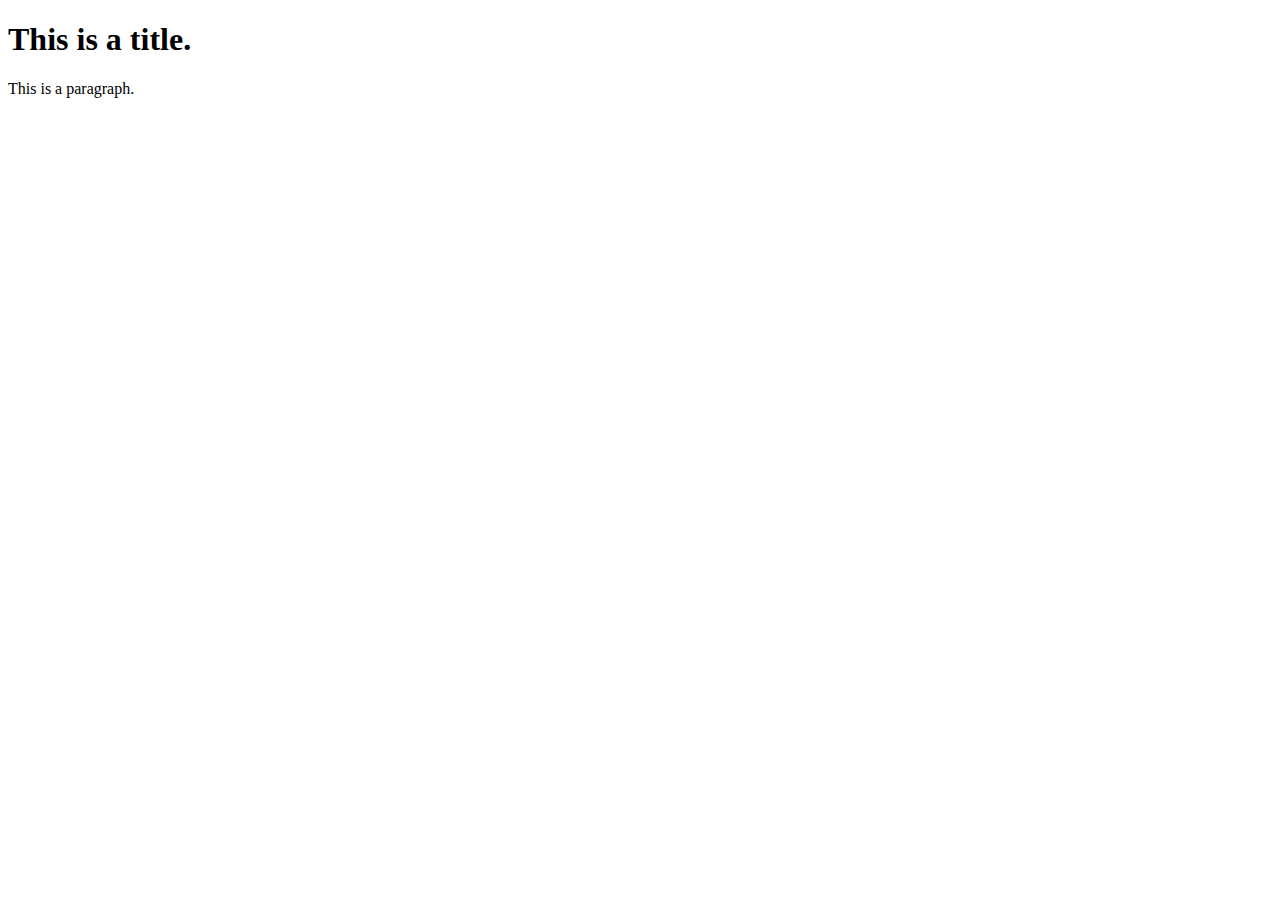
==== index.html @ 6714159c "First draft" ====
<!DOCTYPE html>
<html>
    <head>
        <title>Trying Github</title>
    </head>
    <body>
      <h1> 
      This is a title.
      </h1>

      <p>
      This is a paragraph.
      </p>
    </body>
<html>
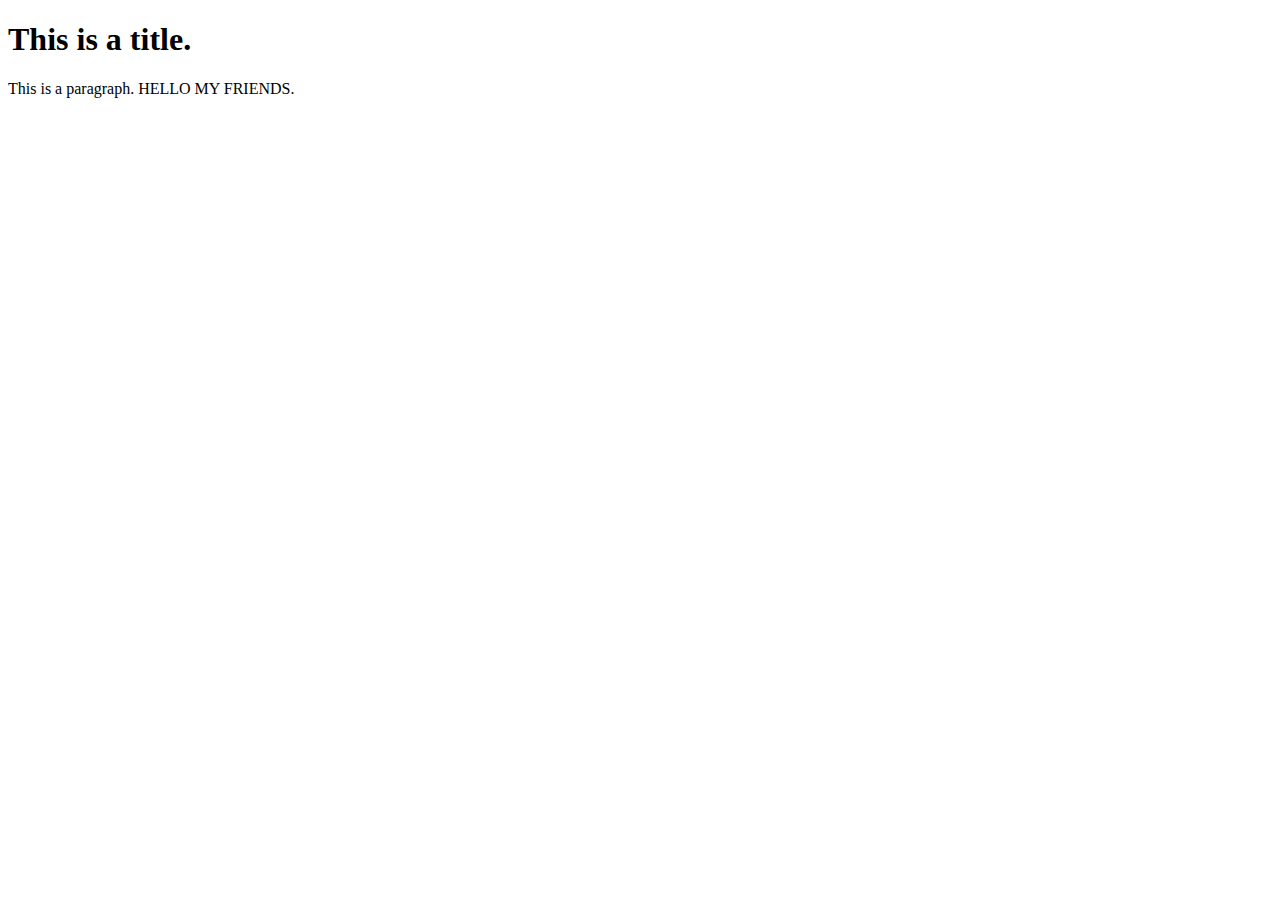
==== commit a5e8c0bf: "Update index.html" ====
--- a/index.html
+++ b/index.html
@@ -4,12 +4,15 @@
         <title>Trying Github</title>
     </head>
     <body>
-      <h1> 
+      <h1>
       This is a title.
       </h1>
 
       <p>
       This is a paragraph.
+
+      HELLO MY FRIENDS.
+      
       </p>
     </body>
 <html>
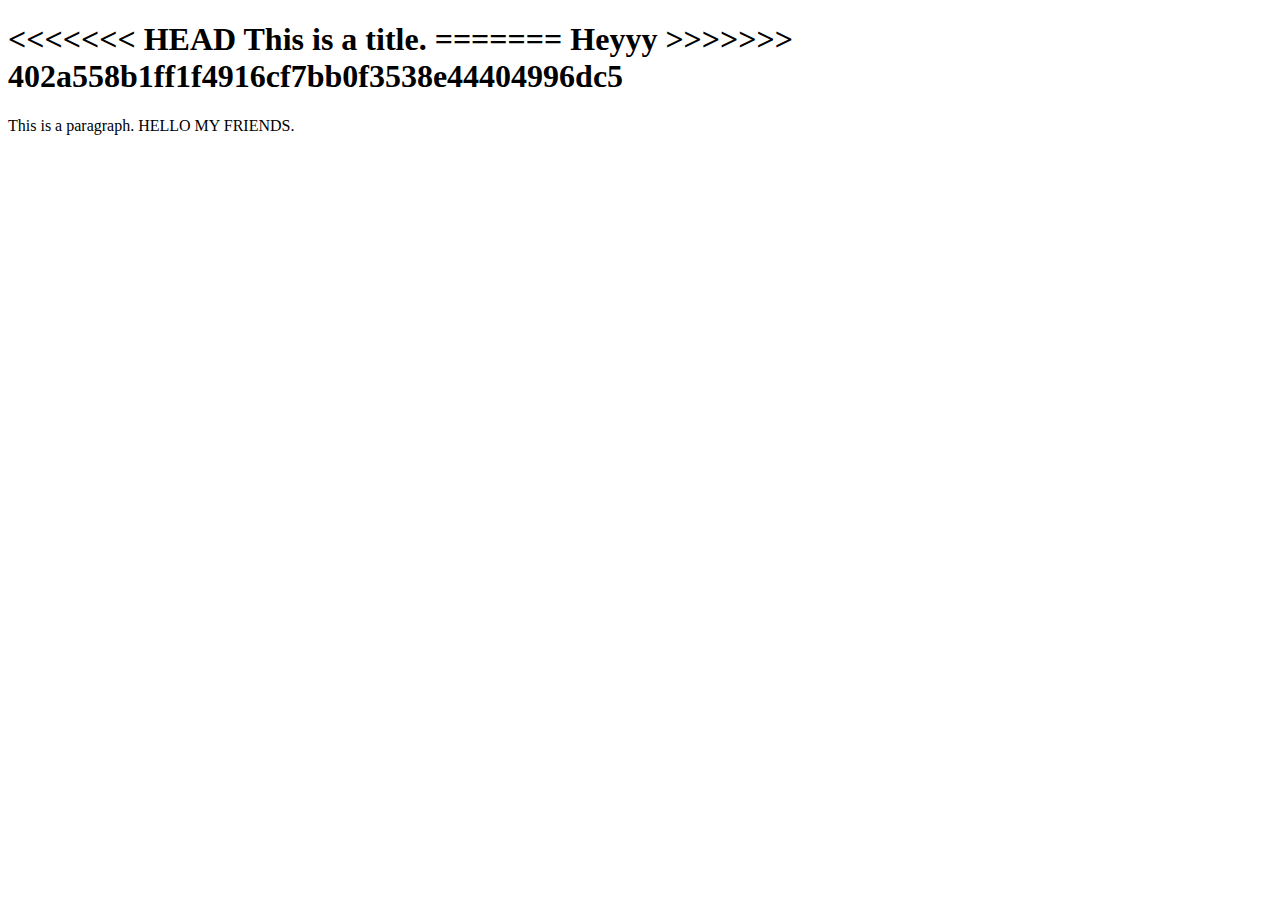
==== commit d1d6425e: "Merge branch 'master' of https://github.com/racheldww/trying-new-things" ====
--- a/index.html
+++ b/index.html
@@ -5,14 +5,17 @@
     </head>
     <body>
       <h1>
+<<<<<<< HEAD
       This is a title.
+=======
+      Heyyy
+>>>>>>> 402a558b1ff1f4916cf7bb0f3538e44404996dc5
       </h1>
 
       <p>
       This is a paragraph.
 
       HELLO MY FRIENDS.
-      
       </p>
     </body>
 <html>
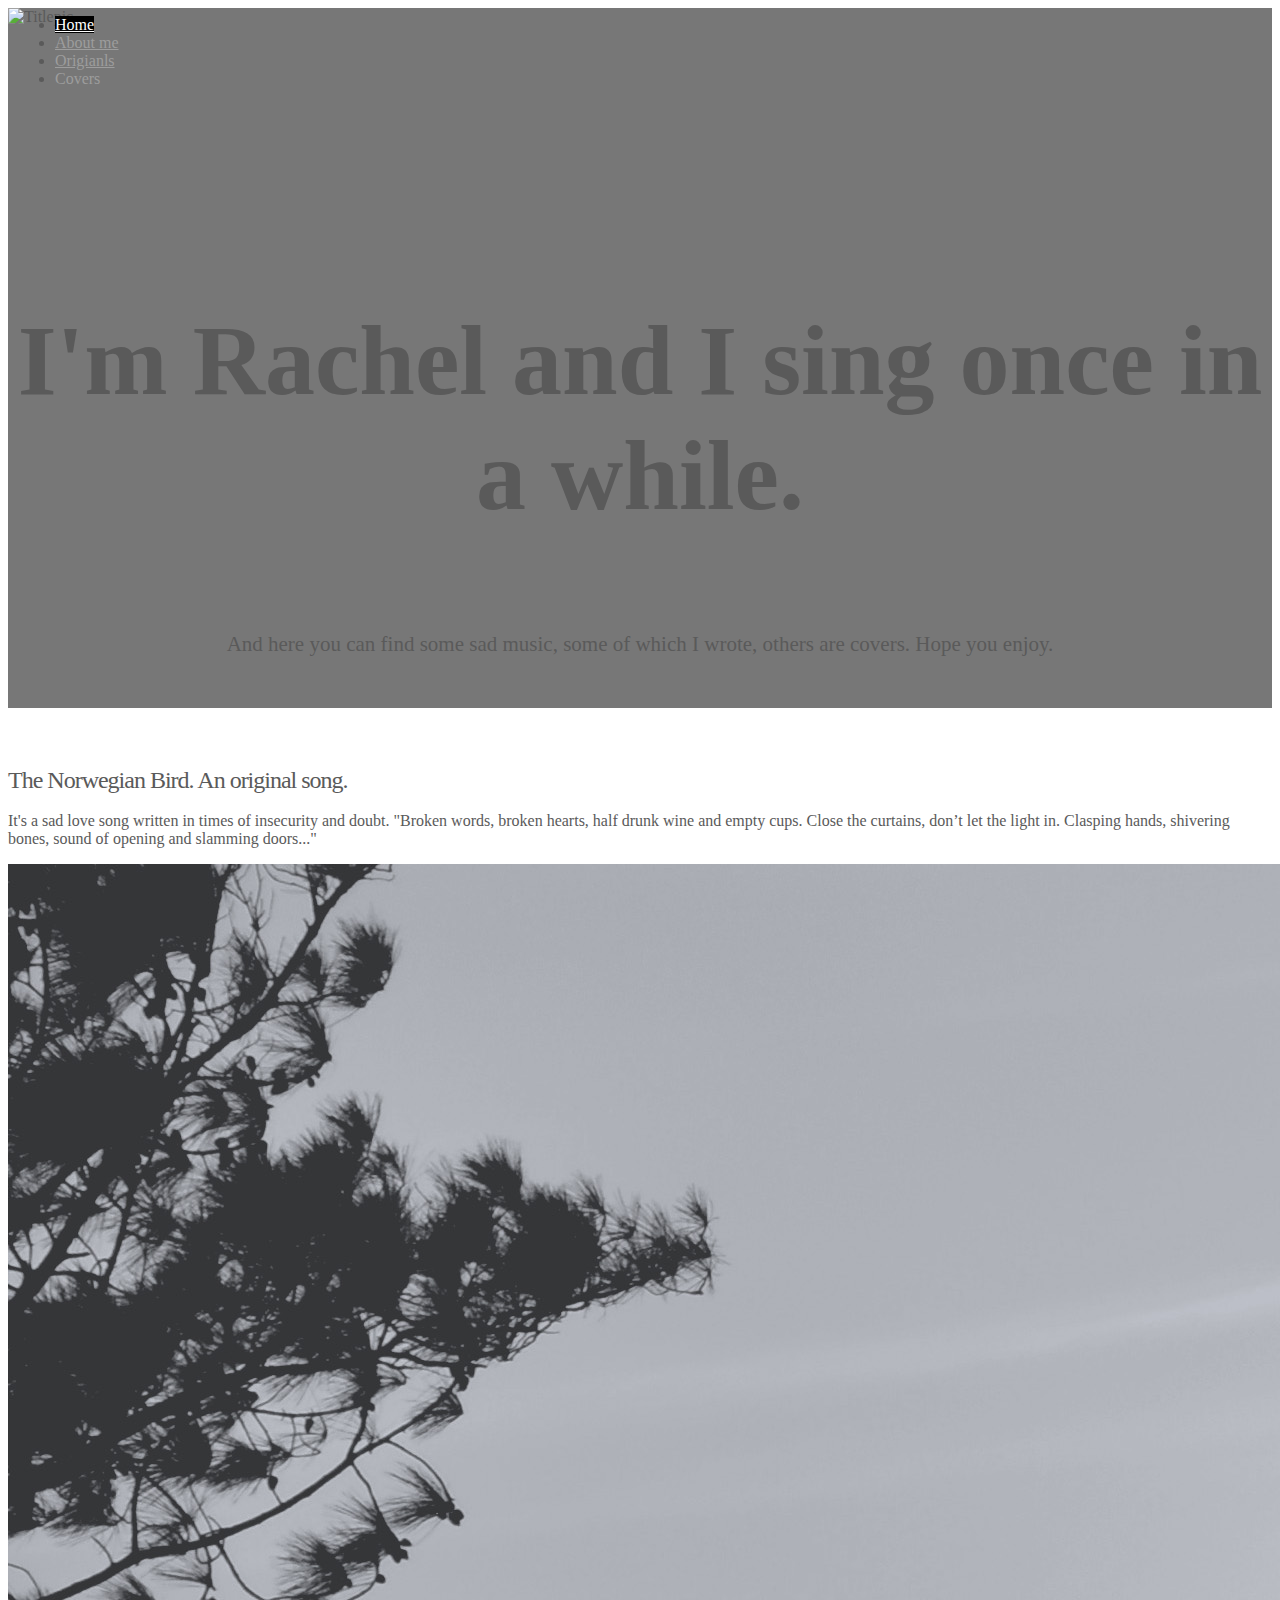
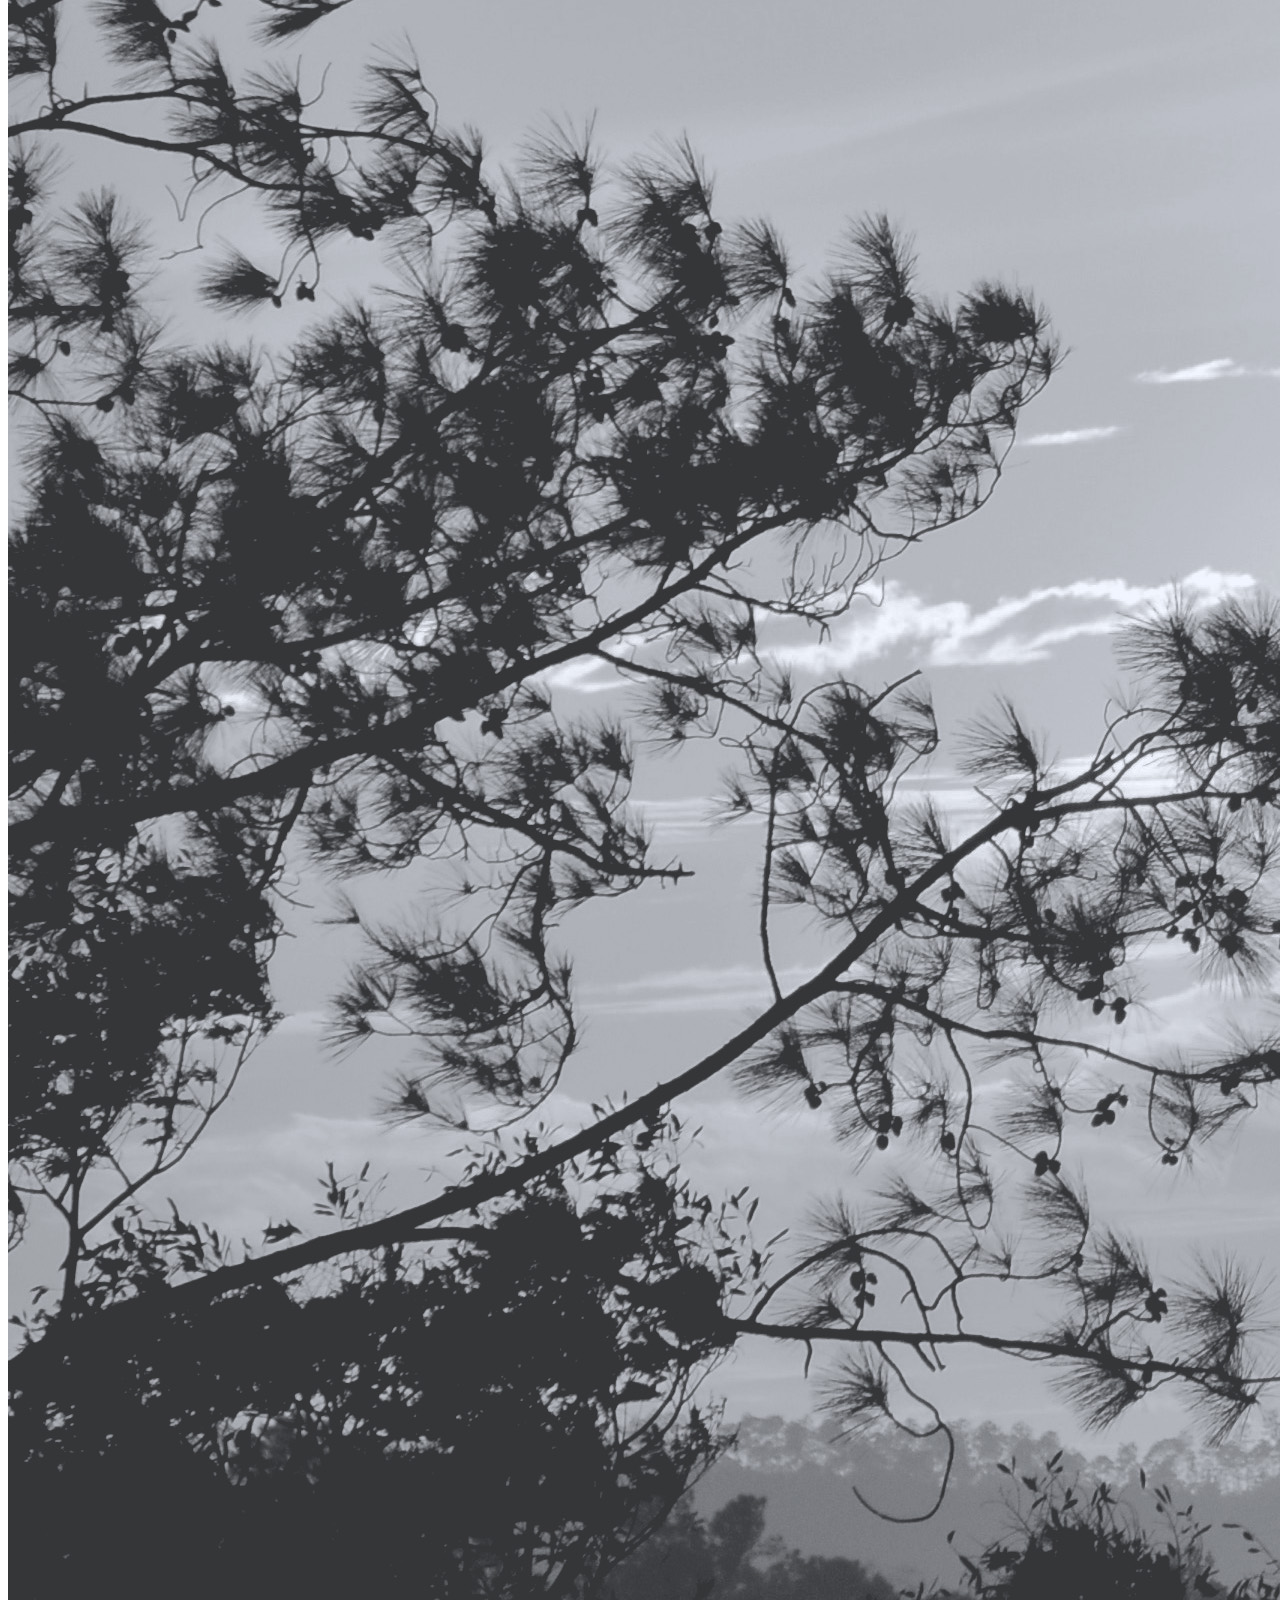
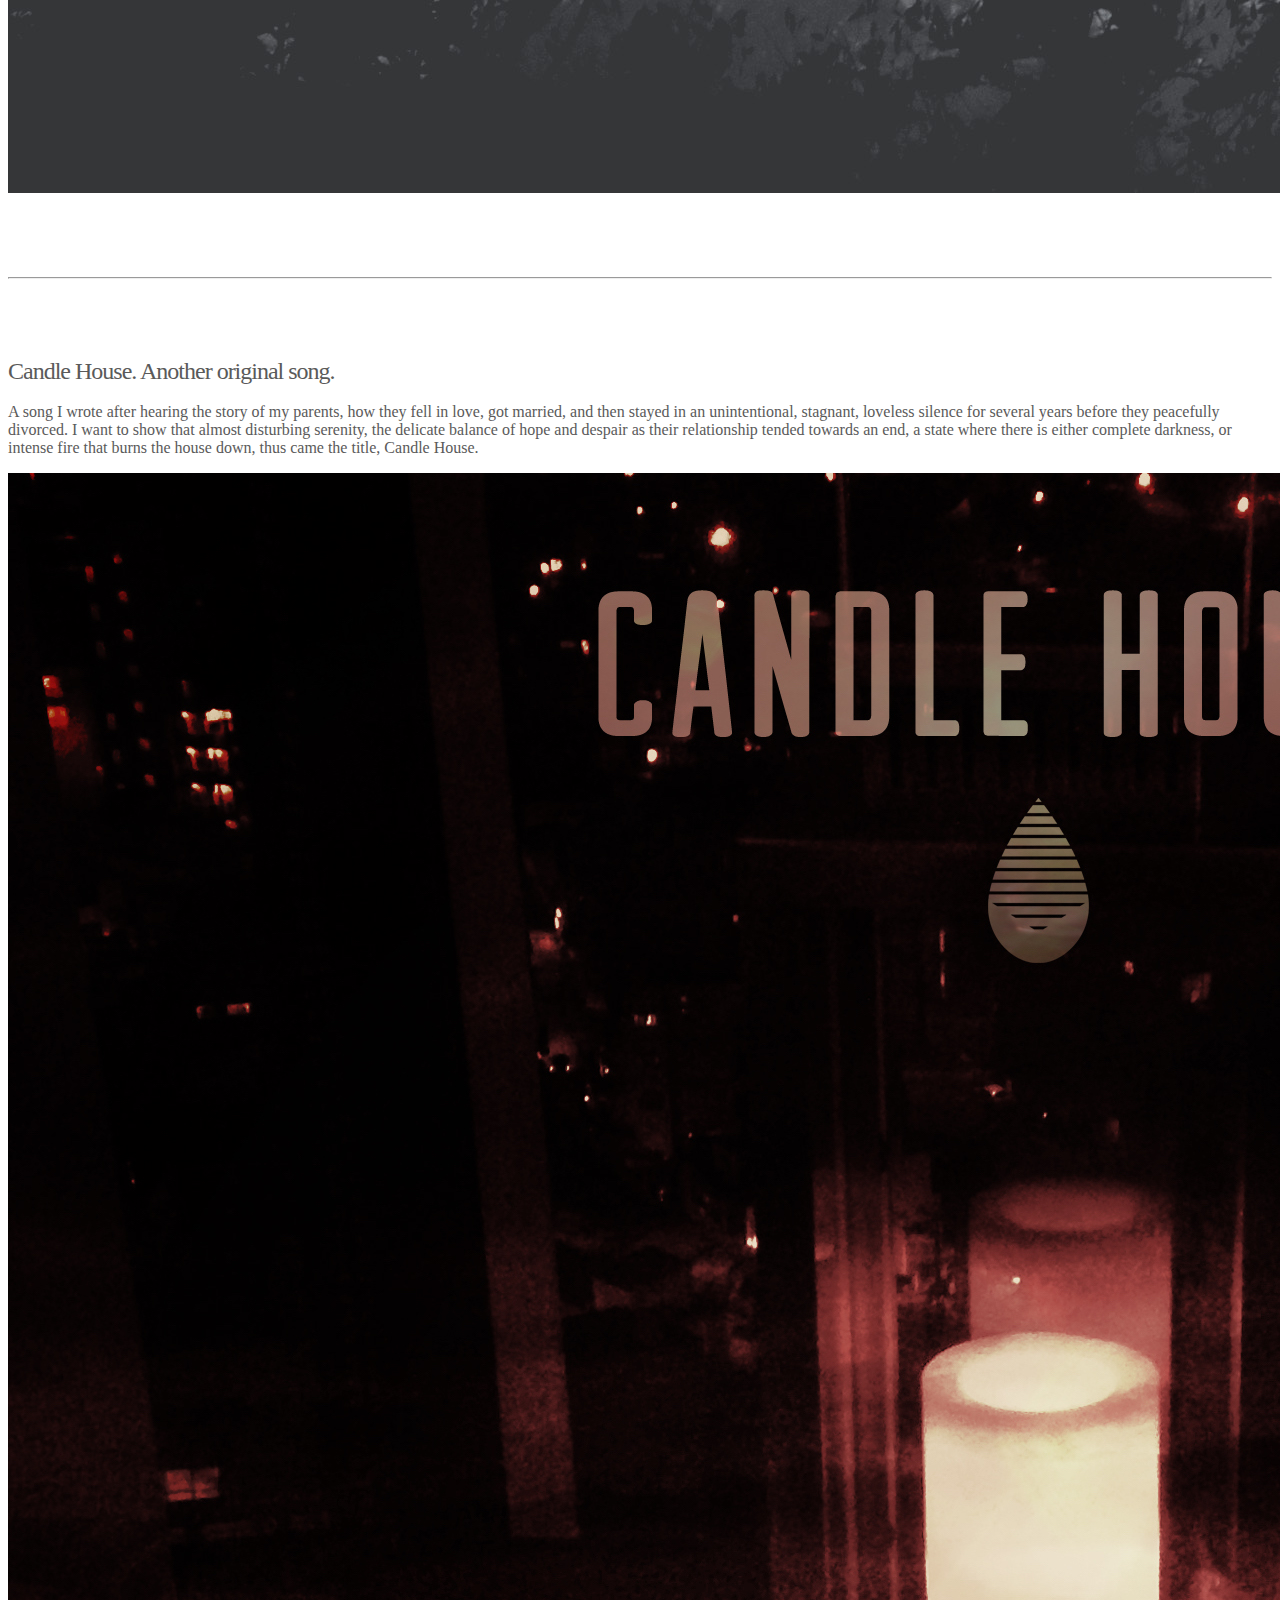
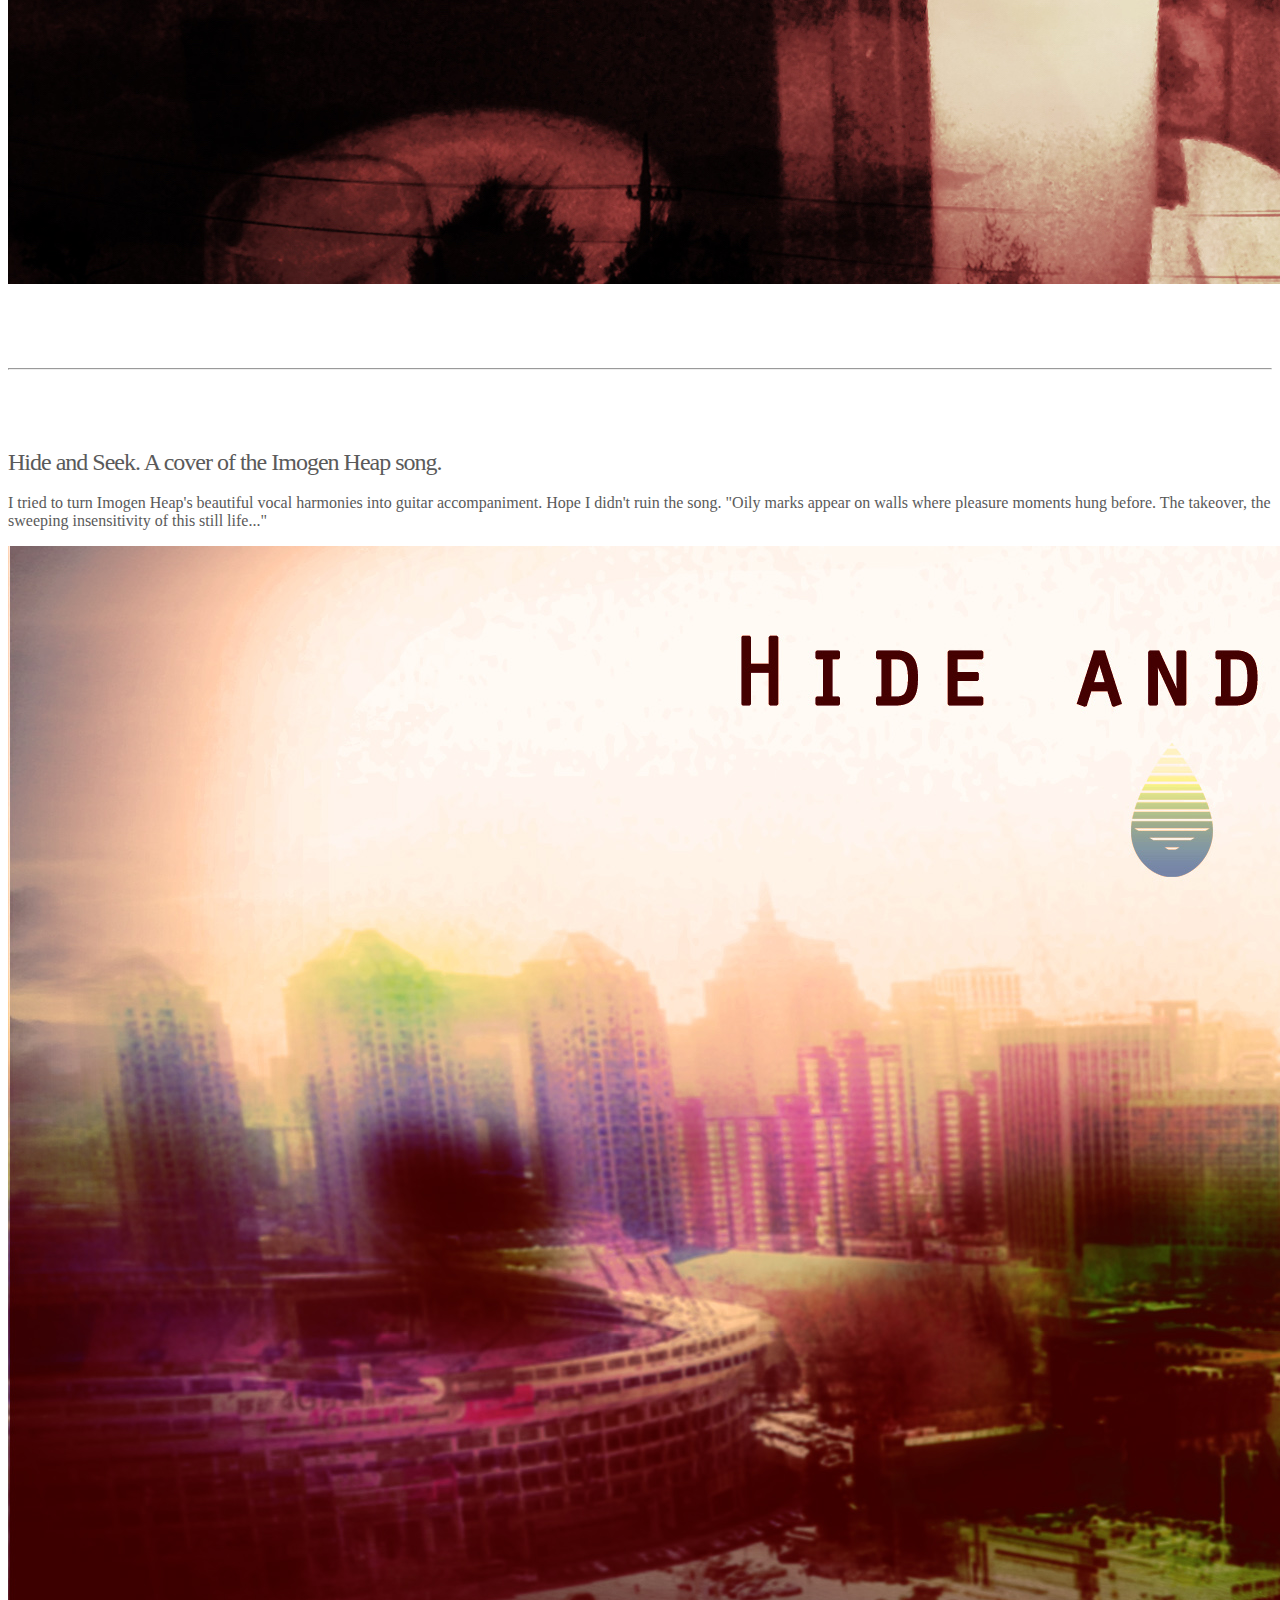
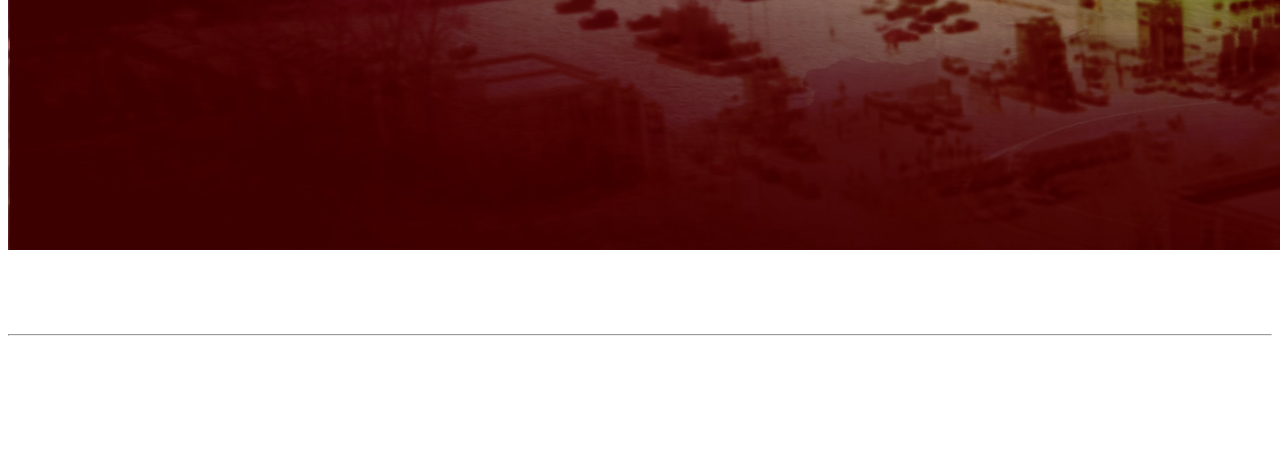
==== commit 9fe9c27a: "Adding content" ====
--- a/index.html
+++ b/index.html
@@ -1,21 +1,93 @@
 <!DOCTYPE html>
-<html>
-    <head>
-        <title>Trying Github</title>
-    </head>
-    <body>
-      <h1>
-<<<<<<< HEAD
-      This is a title.
-=======
-      Heyyy
->>>>>>> 402a558b1ff1f4916cf7bb0f3538e44404996dc5
-      </h1>
+<html lang="en">
+  <head>
+    <meta charset="utf-8">
+    <meta http-equiv="X-UA-Compatible" content="IE=edge">
+    <meta name="viewport" content="width=device-width, initial-scale=1">
+    <title>Rachel - Music</title>
+    <link href="css/bootstrap.css" rel="stylesheet">
+    <link href="css/custom.css" rel="stylesheet">
+  </head>
+<!-- NAVBAR
+================================================== -->
+  <body>
+    <div class="navbar-wrapper">
+      <div class="container">
+        <nav class="navbar navbar-static-top">
+          <div class="container">
+            <div id="navbar" class="navbar-collapse collapse">
+              <ul class="nav navbar-nav">
+                <li class="active"><a href="#">Home</a></li>
+                <li><a href="#about">About me</a></li>
+                <li><a href="#">Origianls</a></li>
+                <li><a hred="#">Covers</a></li>
+              </ul>
+            </div>
+          </div>
+        </nav>
+      </div>
+    </div>
 
-      <p>
-      This is a paragraph.
 
-      HELLO MY FRIENDS.
-      </p>
-    </body>
-<html>
+    <!-- Carousel
+    ================================================== -->
+    <div id="openingpic" class="carousel">
+      <div class="carousel-inner">
+        <div class="item active">
+          <img class="first-slide" src='images/ryan-holloway-273158.jpg' alt='Titlepic'>
+          <div class="container">
+            <div class="carousel-caption">
+              <h1>I'm Rachel and I sing once in a while.</h1>
+              <p>And here you can find some sad music, some of which I wrote, others are covers. Hope you enjoy.</p>
+            </div>
+          </div>
+        </div>
+      </div>
+    </div><!-- /.carousel -->
+
+    <!-- Wrap the rest of the page in another container to center all the content. -->
+
+    <div class="container marketing">
+
+      <!-- START THE FEATURETTES -->
+      <div class="row featurette">
+        <div class="col-md-7">
+          <h2 class="featurette-heading">The Norwegian Bird. <span class="text-muted">An original song.</span></h2>
+          <p class="lead">It's a sad love song written in times of insecurity and doubt. <span class="text-muted">"Broken words, broken hearts, half drunk wine and empty cups. Close the curtains, don’t let the light in. Clasping hands, shivering bones, sound of opening and slamming doors..."</span></p>
+        </div>
+        <div class="col-md-5">
+          <img class="featurette-image img-responsive center-block img-rounded" src="images/norwegianbird.jpeg" alt="Norwegian Birds">
+        </div>
+      </div>
+
+      <hr class="featurette-divider">
+
+      <div class="row featurette">
+        <div class="col-md-7 col-md-push-5">
+          <h2 class="featurette-heading">Candle House. <span class="text-muted">Another original song.</span></h2>
+          <p class="lead">A song I wrote after hearing the story of my parents, how they fell in love, got married, and then stayed in an unintentional, stagnant, loveless silence for several years before they peacefully divorced. <span class="text-muted">I want to show that almost disturbing serenity, the delicate balance of hope and despair as their relationship tended towards an end, a state where there is either complete darkness, or intense fire that burns the house down, thus came the title, Candle House.</span></p>
+        </div>
+        <div class="col-md-5 col-md-pull-7">
+          <img class="featurette-image img-responsive center-block img-rounded" src="images/candlehouse.jpg" alt="Candle House">
+        </div>
+      </div>
+
+      <hr class="featurette-divider">
+
+      <div class="row featurette">
+        <div class="col-md-7">
+          <h2 class="featurette-heading">Hide and Seek. <span class="text-muted">A cover of the Imogen Heap song.</span></h2>
+          <p class="lead">I tried to turn Imogen Heap's beautiful vocal harmonies into guitar accompaniment. Hope I didn't ruin the song. <span class="text-muted">"Oily marks appear on walls where pleasure moments hung before. The takeover, the sweeping insensitivity of this still life..."</span></p>
+        </div>
+        <div class="col-md-5">
+          <img class="featurette-image img-responsive center-block img-rounded" src="images/hideandseek.jpg" alt="Hide and Seek">
+        </div>
+      </div>
+
+      <hr class="featurette-divider">
+
+      <!-- /END THE FEATURETTES -->
+
+    </div><!-- /.container -->
+  </body>
+</html>
--- a/css/custom.css
+++ b/css/custom.css
@@ -0,0 +1,145 @@
+/* GLOBAL STYLES
+-------------------------------------------------- */
+/* Padding below the footer and lighter body text */
+
+body {
+  padding-bottom: 40px;
+  color: #5a5a5a;
+}
+
+@font-face {
+    font-family: beforetherain;
+    src: url(fonts/BeforeTheRain.woff);
+}
+
+@font-face {
+    font-family: modern;
+    src: url(fonts/modern.woff);
+}
+
+@font-face {
+    font-family: unrulyness;
+    src: url(fonts/unrulyness.woff);
+}
+
+/* CUSTOMIZE THE NAVBAR
+-------------------------------------------------- */
+
+/* Special class on .container surrounding .navbar, used for positioning it into place. */
+.navbar-wrapper {
+  position: absolute;
+  top: 0;
+  right: 0;
+  left: 0;
+  z-index: 20;
+}
+
+/* Flip around the padding for proper display in narrow viewports */
+.navbar-wrapper > .container {
+  padding-right: 0;
+  padding-left: 0;
+}
+.navbar-wrapper .navbar {
+  padding-right: 15px;
+  padding-left: 15px;
+}
+.navbar-wrapper .navbar .container {
+  width: auto;
+}
+/* Overwriting navbar properties */
+.navbar-wrapper .navbar .navbar-nav > li > a {
+  color: #9d9d9d;
+}
+
+.navbar-wrapper .navbar .navbar-nav > .active > a,
+.navbar .navbar-nav > .active > a:hover,
+.navbar .navbar-nav > .active > a:focus {
+  color: #fff;
+  background-color: #000;
+}
+
+.navbar-wrapper .navbar .navbar-nav > li > a:hover,
+.navbar .navbar-nav > li > a:focus {
+  color: #fff;
+  background-color: transparent;
+}
+
+/* CUSTOMIZE THE CAROUSEL
+-------------------------------------------------- */
+/* so image doesn't stretch*/
+#openingpic img {
+    width:100%;
+    height:100%;
+    object-fit: cover;
+    overflow: hidden;
+}
+
+/* Carousel base class */
+.carousel {
+  height: 700px;
+  margin-bottom: 60px;
+}
+/* Since positioning the image, we need to help out the caption */
+.carousel-caption {
+  z-index: 10;
+}
+
+/* Declare heights because of positioning of img element */
+.carousel .item {
+  height: 700px;
+  background-color: #777;
+}
+.carousel-inner > .item > img {
+  position: relative;
+  top: 0;
+  left: 0;
+  min-width: 100%;
+  height: 700px;
+}
+
+/* Bump up size of carousel content */
+.carousel-caption h1 {
+  position: absolute;
+  right: 0%;
+  bottom: 300px;
+  left: 0%;
+  font-family: unrulyness;
+  font-size: 100px;
+  text-shadow: none;
+  text-align: center;
+}
+
+.carousel-caption p {
+  position: absolute;
+  right: 15%;
+  bottom: 200px;
+  left: 15%;
+  padding-top: 20px;
+  padding-bottom: 20px;
+  font-family: modern;
+  font-size: 21px;
+  text-align: center;
+  line-height: 1.4;
+  text-shadow: none;
+}
+
+/* Featurettes
+------------------------- */
+
+.featurette-divider {
+  margin: 80px 0; /* Space out the Bootstrap <hr> more */
+}
+
+/* Thin out the marketing headings */
+.featurette-heading {
+  font-weight: 300;
+  line-height: 1;
+  letter-spacing: -1px;
+}
+
+.featurette > .albumimage {
+  height: 300px;
+  width: 450px;
+  object-fit: cover;
+  overflow: hidden;
+}
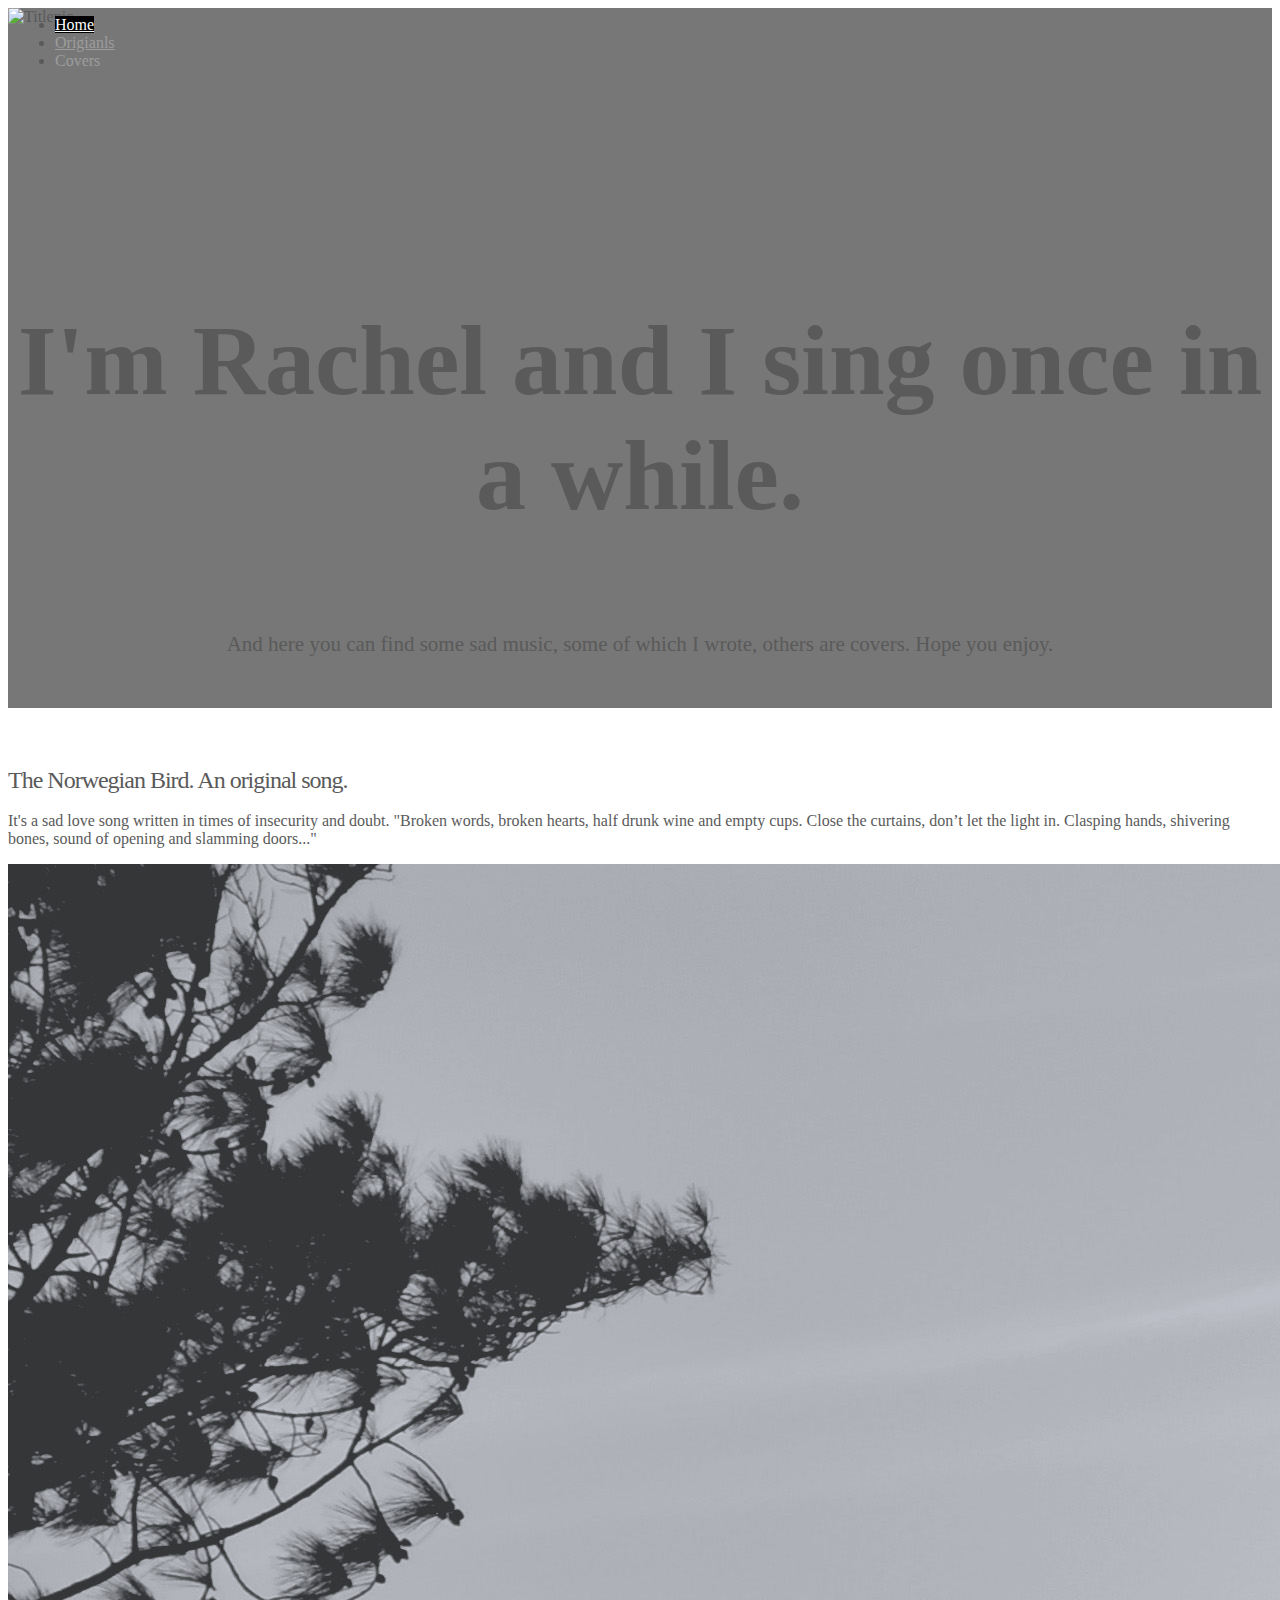
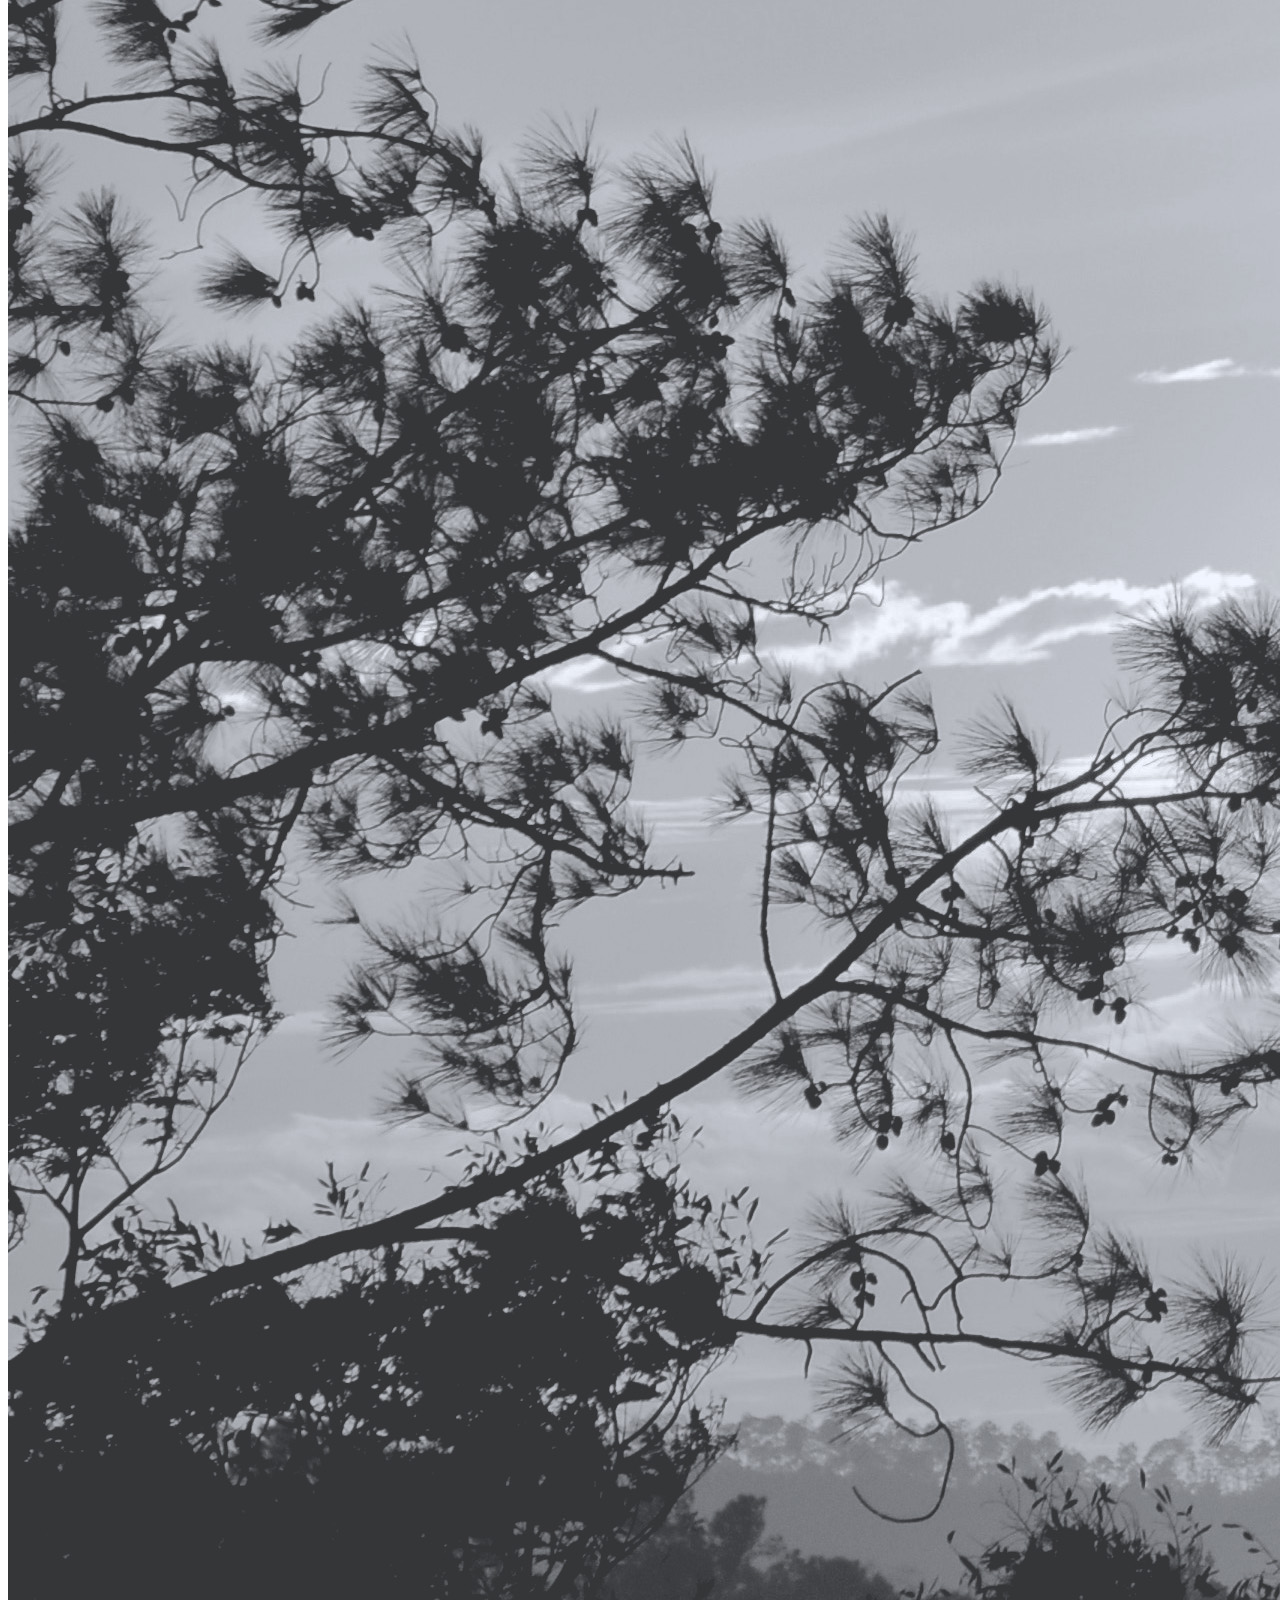
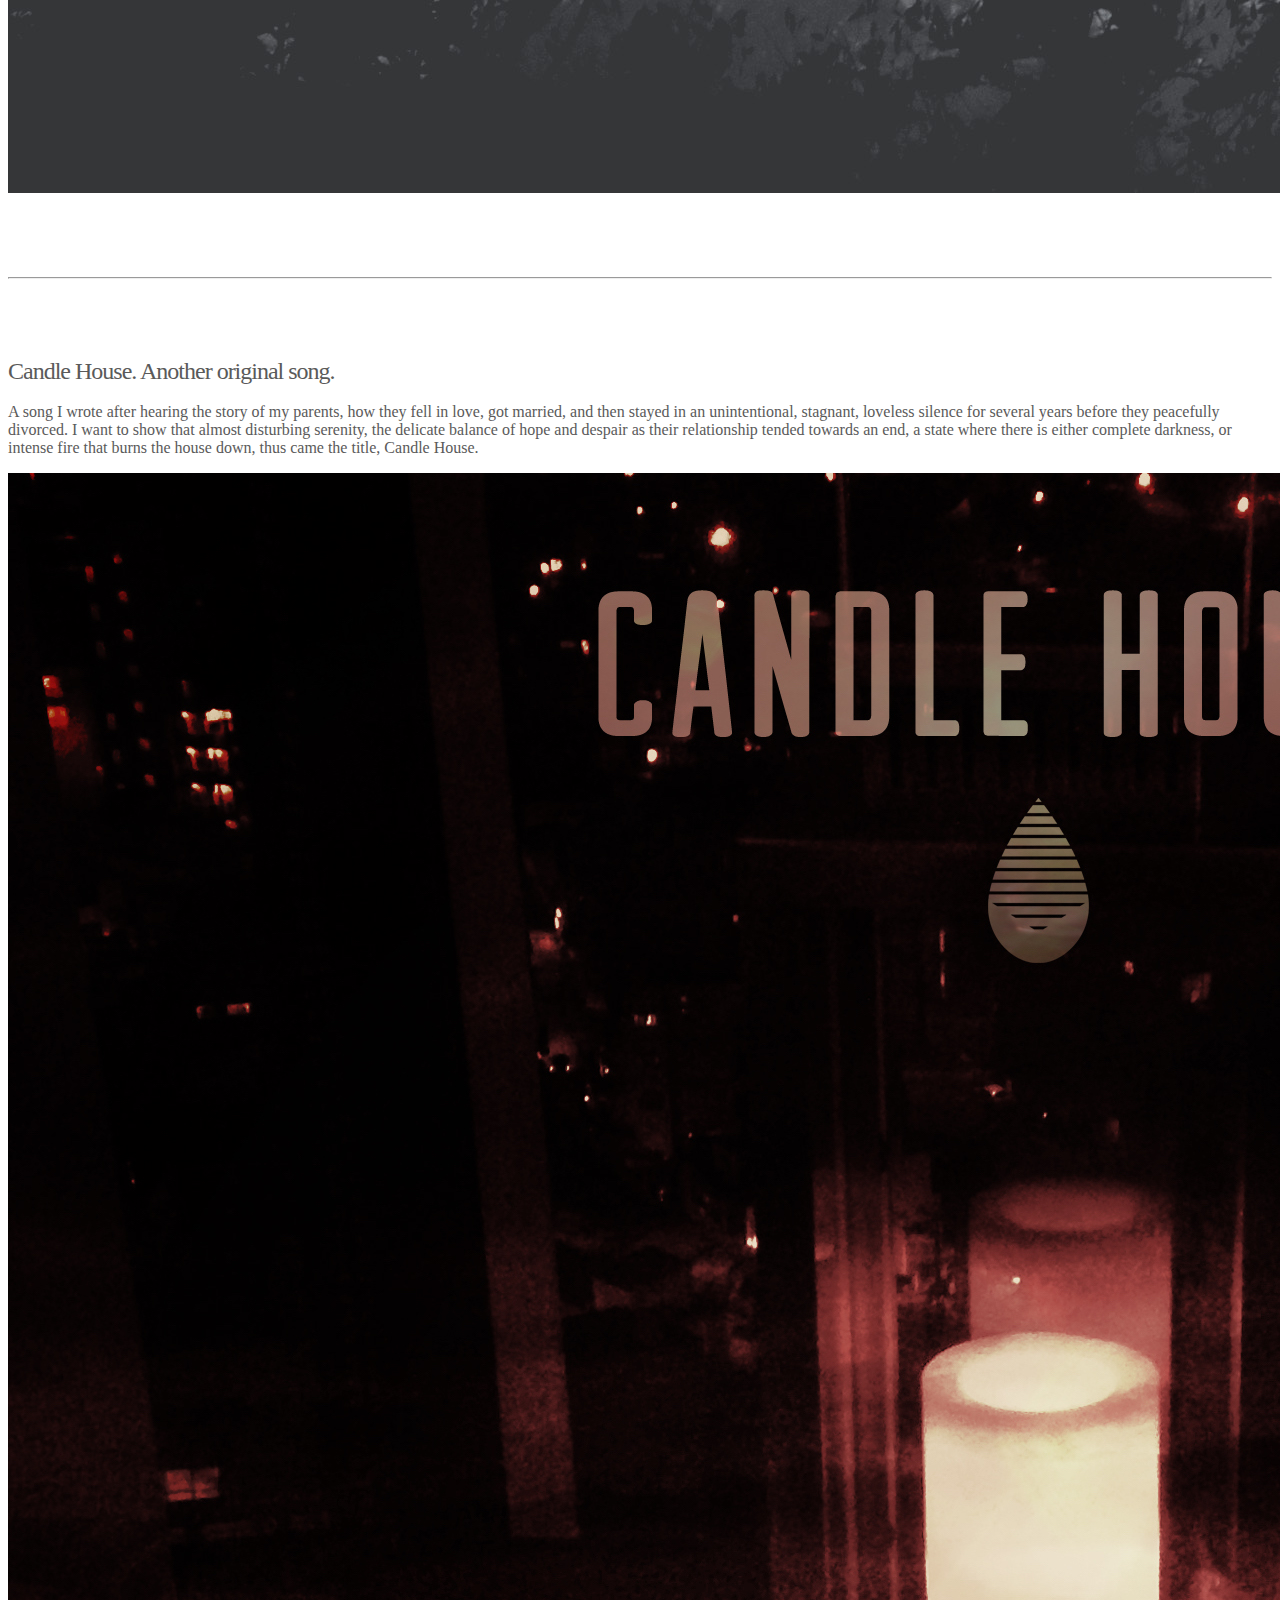
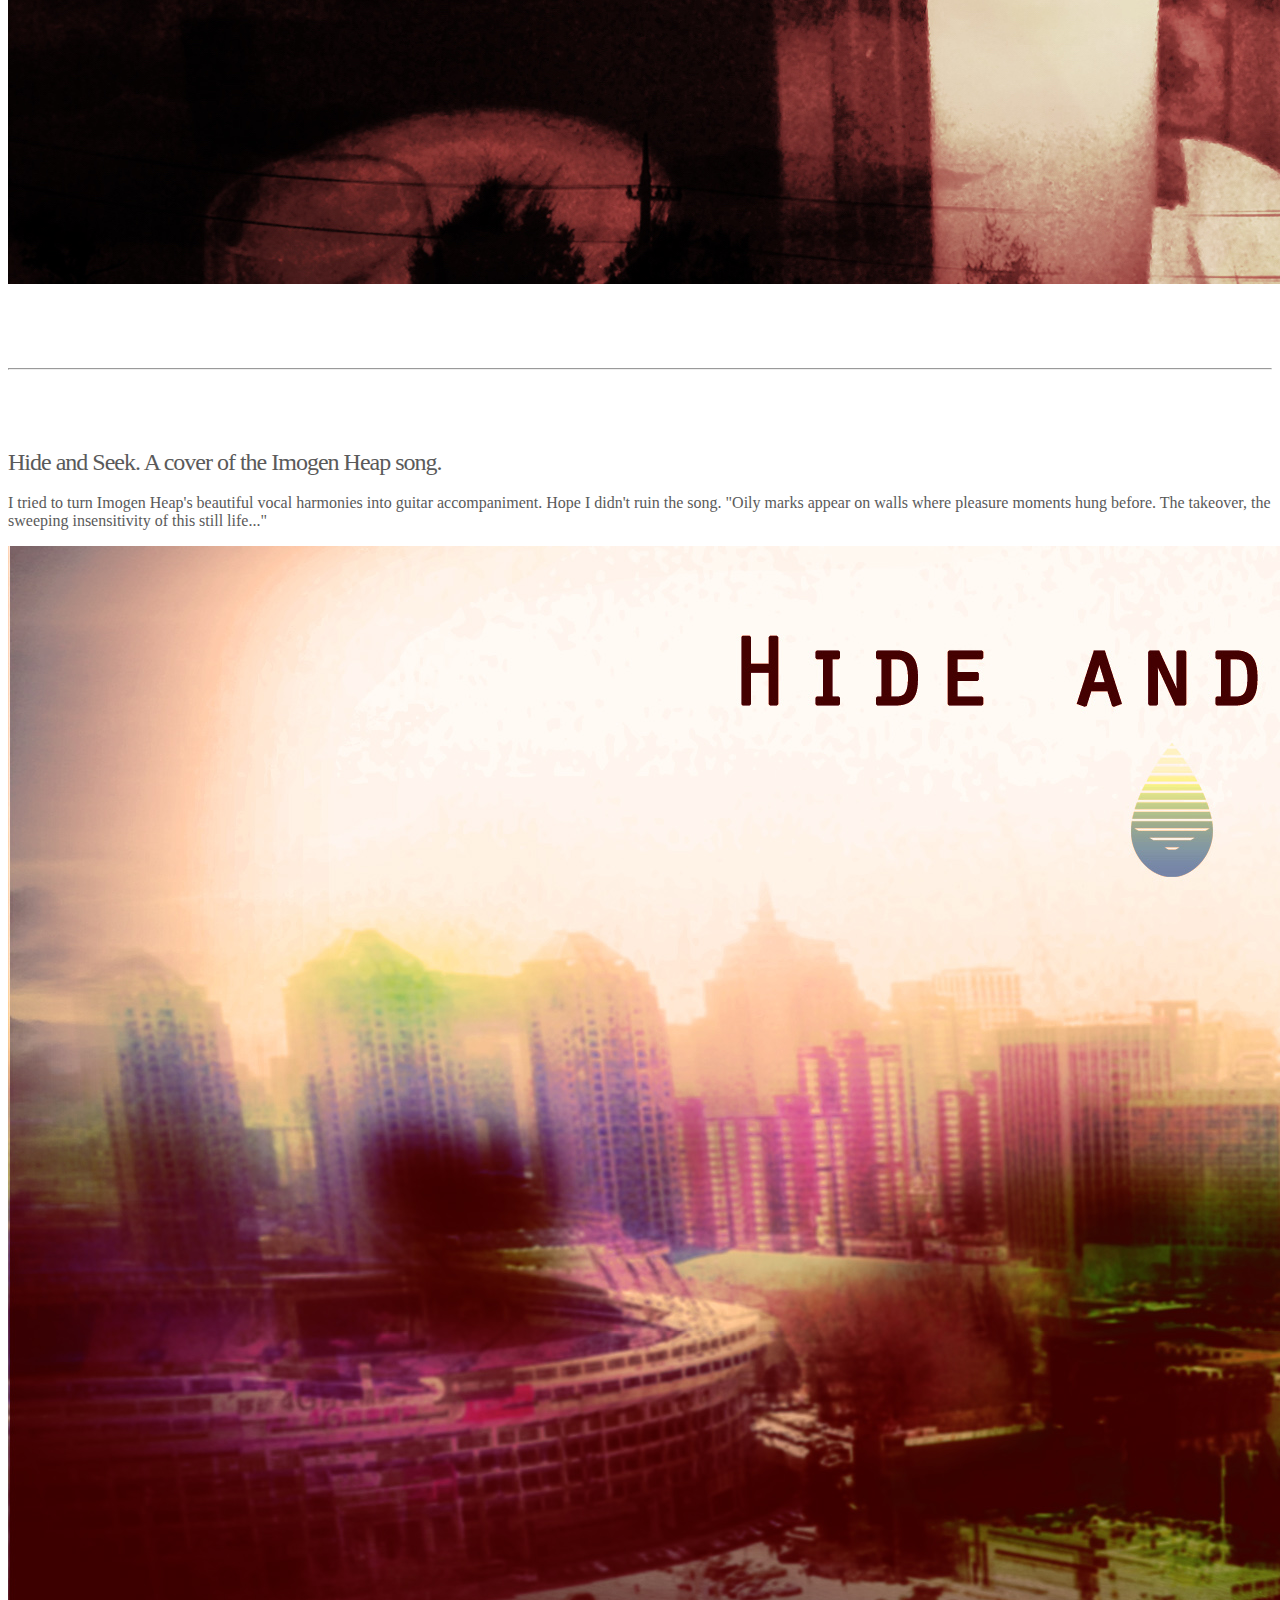
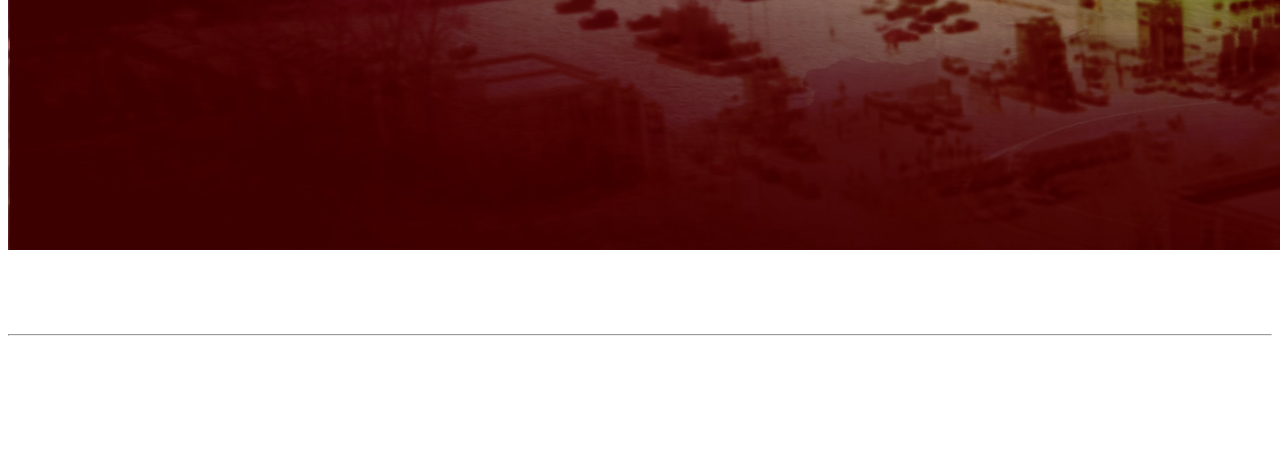
==== commit 79f71973: "Update index.html" ====
--- a/index.html
+++ b/index.html
@@ -11,16 +11,15 @@
 <!-- NAVBAR
 ================================================== -->
   <body>
-    <div class="navbar-wrapper">
+    <div class="navbar-wrapper" id='home'>
       <div class="container">
         <nav class="navbar navbar-static-top">
           <div class="container">
             <div id="navbar" class="navbar-collapse collapse">
               <ul class="nav navbar-nav">
-                <li class="active"><a href="#">Home</a></li>
-                <li><a href="#about">About me</a></li>
-                <li><a href="#">Origianls</a></li>
-                <li><a hred="#">Covers</a></li>
+                <li class="active"><a href="#home">Home</a></li>
+                <li><a href="#orignals">Origianls</a></li>
+                <li><a hred="#covers">Covers</a></li>
               </ul>
             </div>
           </div>
@@ -51,7 +50,7 @@
 
       <!-- START THE FEATURETTES -->
       <div class="row featurette">
-        <div class="col-md-7">
+        <div class="col-md-7" id='originals'>
           <h2 class="featurette-heading">The Norwegian Bird. <span class="text-muted">An original song.</span></h2>
           <p class="lead">It's a sad love song written in times of insecurity and doubt. <span class="text-muted">"Broken words, broken hearts, half drunk wine and empty cups. Close the curtains, don’t let the light in. Clasping hands, shivering bones, sound of opening and slamming doors..."</span></p>
         </div>
@@ -75,7 +74,7 @@
       <hr class="featurette-divider">
 
       <div class="row featurette">
-        <div class="col-md-7">
+        <div class="col-md-7" id='covers'>
           <h2 class="featurette-heading">Hide and Seek. <span class="text-muted">A cover of the Imogen Heap song.</span></h2>
           <p class="lead">I tried to turn Imogen Heap's beautiful vocal harmonies into guitar accompaniment. Hope I didn't ruin the song. <span class="text-muted">"Oily marks appear on walls where pleasure moments hung before. The takeover, the sweeping insensitivity of this still life..."</span></p>
         </div>
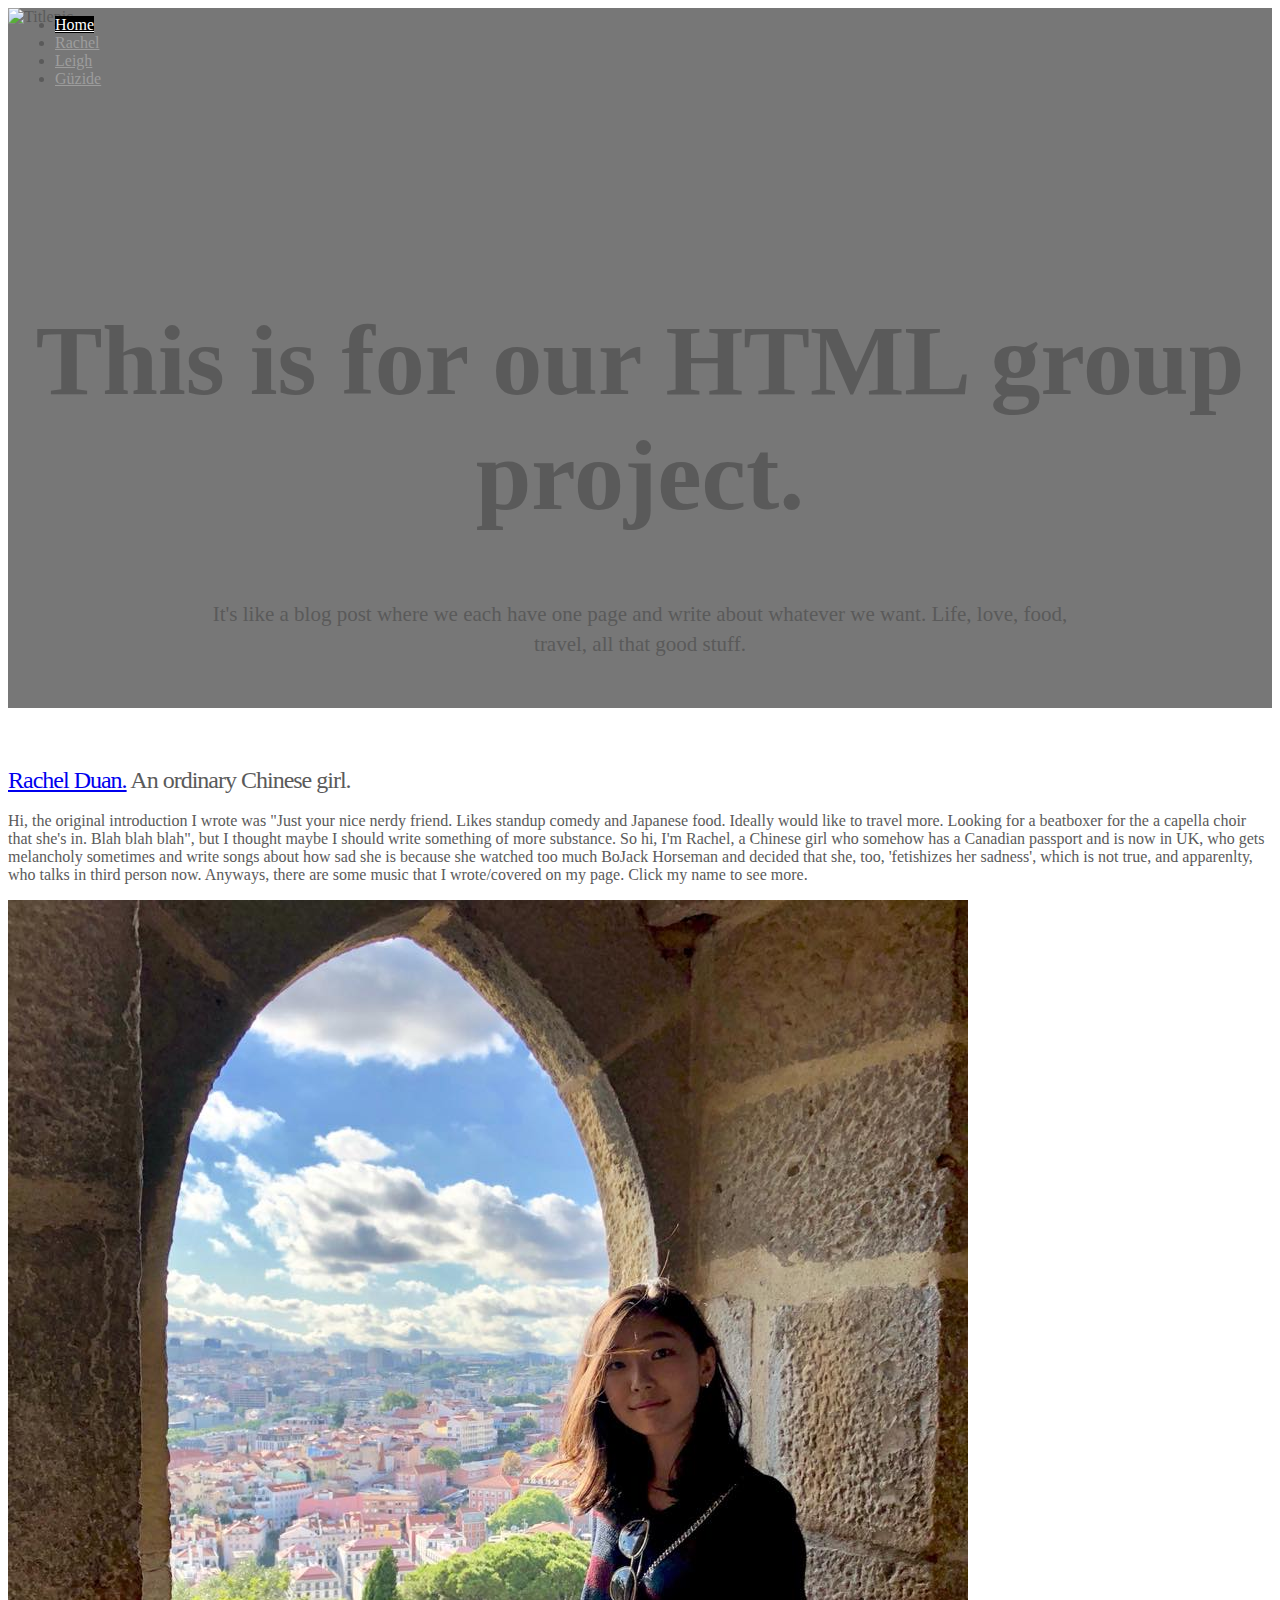
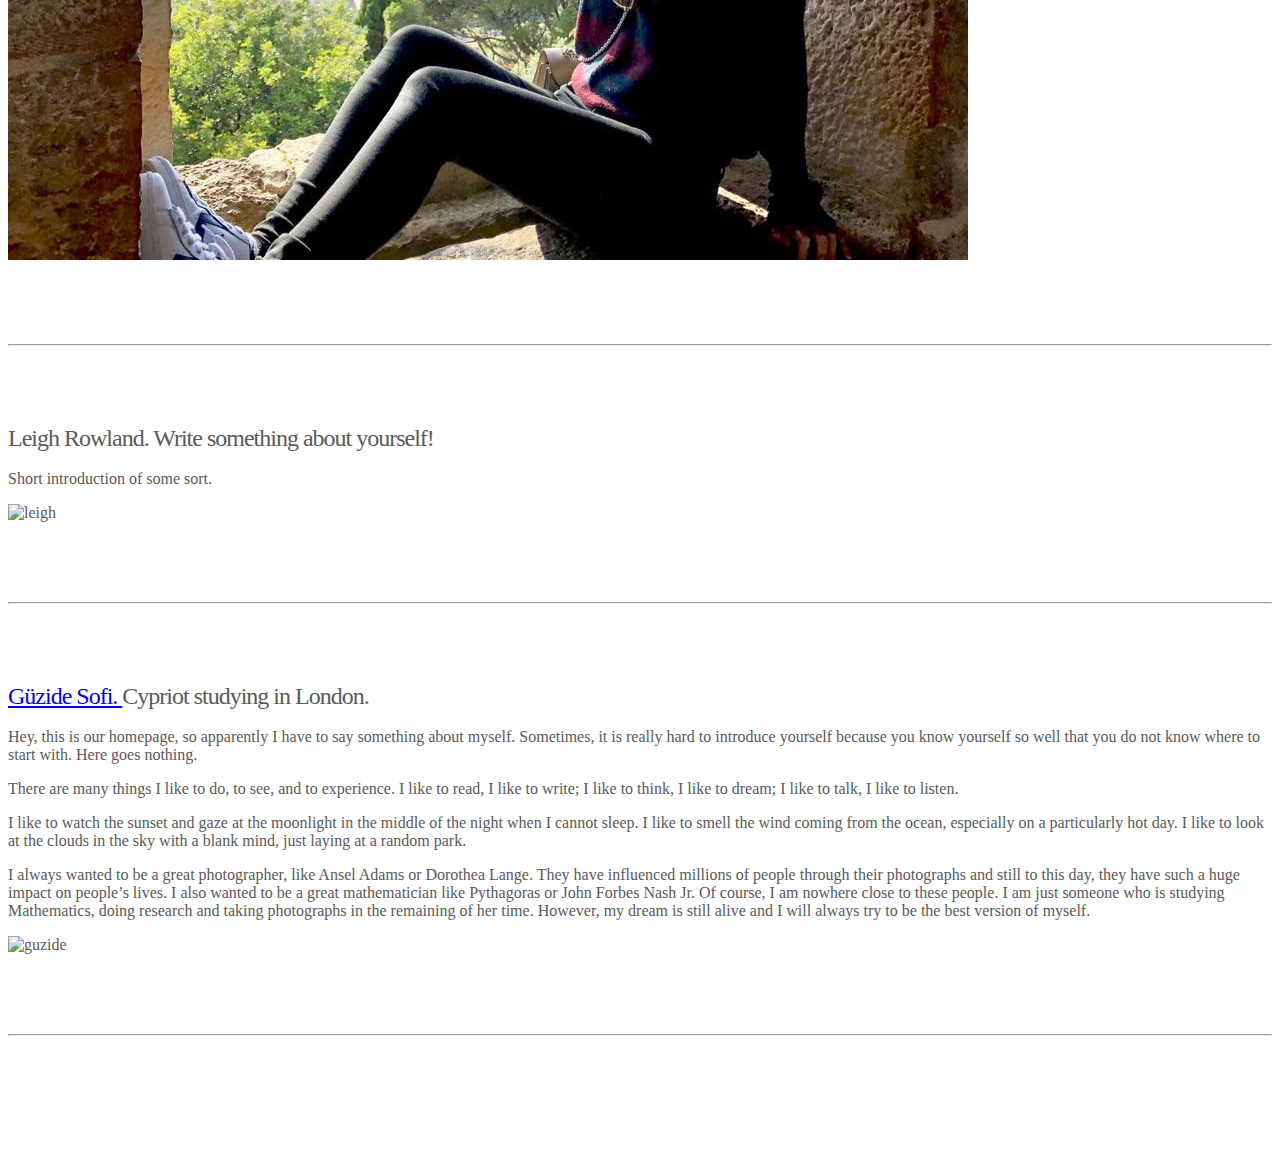
==== commit d0a2c85d: "minor changes" ====
--- a/index.html
+++ b/index.html
@@ -4,7 +4,7 @@
     <meta charset="utf-8">
     <meta http-equiv="X-UA-Compatible" content="IE=edge">
     <meta name="viewport" content="width=device-width, initial-scale=1">
-    <title>Rachel - Music</title>
+    <title>Our HTML Group Project</title>
     <link href="css/bootstrap.css" rel="stylesheet">
     <link href="css/custom.css" rel="stylesheet">
   </head>
@@ -17,9 +17,10 @@
           <div class="container">
             <div id="navbar" class="navbar-collapse collapse">
               <ul class="nav navbar-nav">
-                <li class="active"><a href="#home">Home</a></li>
-                <li><a href="#orignals">Origianls</a></li>
-                <li><a hred="#covers">Covers</a></li>
+                <li class="active"><a href="index.html">Home</a></li>
+                <li><a href="rachel.html">Rachel</a></li>
+                <li><a href="leigh.html">Leigh</a></li>
+                <li><a href="guzide.html">Güzide</a></li>
               </ul>
             </div>
           </div>
@@ -33,16 +34,18 @@
     <div id="openingpic" class="carousel">
       <div class="carousel-inner">
         <div class="item active">
-          <img class="first-slide" src='images/ryan-holloway-273158.jpg' alt='Titlepic'>
+          <img class="first-slide" src='images/karl-jk-hedin-482509-unsplash.jpg' alt='Titlepic'>
           <div class="container">
             <div class="carousel-caption">
-              <h1>I'm Rachel and I sing once in a while.</h1>
-              <p>And here you can find some sad music, some of which I wrote, others are covers. Hope you enjoy.</p>
+              <h1>This is for our HTML group project.</h1>
+              <p>It's like a blog post where we each have one page and write about whatever we want. Life, love, food, travel, all that good stuff.</p>
             </div>
           </div>
         </div>
       </div>
-    </div><!-- /.carousel -->
+    </div>
+
+    <!-- /.carousel -->
 
     <!-- Wrap the rest of the page in another container to center all the content. -->
 
@@ -51,11 +54,11 @@
       <!-- START THE FEATURETTES -->
       <div class="row featurette">
         <div class="col-md-7" id='originals'>
-          <h2 class="featurette-heading">The Norwegian Bird. <span class="text-muted">An original song.</span></h2>
-          <p class="lead">It's a sad love song written in times of insecurity and doubt. <span class="text-muted">"Broken words, broken hearts, half drunk wine and empty cups. Close the curtains, don’t let the light in. Clasping hands, shivering bones, sound of opening and slamming doors..."</span></p>
+          <h2 class="featurette-heading"><a href="rachel.html">Rachel Duan.</a> <span class="text-muted">An ordinary Chinese girl.</span></h2>
+          <p class="lead">Hi, the original introduction I wrote was "Just your nice nerdy friend. Likes standup comedy and Japanese food. Ideally would like to travel more. Looking for a beatboxer for the a capella choir that she's in. Blah blah blah", but I thought maybe I should write something of more substance. So hi, I'm Rachel, a Chinese girl who somehow has a Canadian passport and is now in UK, who gets melancholy sometimes and write songs about how sad she is because she watched too much BoJack Horseman and decided that she, too, 'fetishizes her sadness', which is not true, and apparenlty, who talks in third person now. Anyways, there are some music that I wrote/covered on my page. Click my name to see more.</p>
         </div>
         <div class="col-md-5">
-          <img class="featurette-image img-responsive center-block img-rounded" src="images/norwegianbird.jpeg" alt="Norwegian Birds">
+          <img class="featurette-image img-responsive center-block img-rounded" src="images/rachel.jpg" alt="Rachel Image">
         </div>
       </div>
 
@@ -63,11 +66,11 @@
 
       <div class="row featurette">
         <div class="col-md-7 col-md-push-5">
-          <h2 class="featurette-heading">Candle House. <span class="text-muted">Another original song.</span></h2>
-          <p class="lead">A song I wrote after hearing the story of my parents, how they fell in love, got married, and then stayed in an unintentional, stagnant, loveless silence for several years before they peacefully divorced. <span class="text-muted">I want to show that almost disturbing serenity, the delicate balance of hope and despair as their relationship tended towards an end, a state where there is either complete darkness, or intense fire that burns the house down, thus came the title, Candle House.</span></p>
+          <h2 class="featurette-heading">Leigh Rowland. <span class="text-muted">Write something about yourself!</span></h2>
+          <p class="lead">Short introduction of some sort.</p>
         </div>
         <div class="col-md-5 col-md-pull-7">
-          <img class="featurette-image img-responsive center-block img-rounded" src="images/candlehouse.jpg" alt="Candle House">
+          <img class="featurette-image img-responsive center-block img-rounded" src="images/leigh.jpg" alt="leigh">
         </div>
       </div>
 
@@ -75,11 +78,18 @@
 
       <div class="row featurette">
         <div class="col-md-7" id='covers'>
-          <h2 class="featurette-heading">Hide and Seek. <span class="text-muted">A cover of the Imogen Heap song.</span></h2>
-          <p class="lead">I tried to turn Imogen Heap's beautiful vocal harmonies into guitar accompaniment. Hope I didn't ruin the song. <span class="text-muted">"Oily marks appear on walls where pleasure moments hung before. The takeover, the sweeping insensitivity of this still life..."</span></p>
+          <h2 class="featurette-heading"><a href="guzide.html">Güzide Sofi. </a><span class="text-muted">Cypriot studying in London.</span></h2>
+          <p class="lead">Hey, this is our homepage, so apparently I have to say something about myself. Sometimes, it is really hard to introduce yourself because you know yourself so well that you do not know where to start with. Here goes nothing.</p>
+
+          <p class="lead">There are many things I like to do, to see, and to experience. I like to read, I like to write; I like to think, I like to dream; I like to talk, I like to listen.</p>
+
+          <p class="lead">I like to watch the sunset and gaze at the moonlight in the middle of the night when I cannot sleep. I like to smell the wind coming from the ocean, especially on a particularly hot day. I like to look at the clouds in the sky with a blank mind, just laying at a random park.</p>
+
+          <p class="lead">I always wanted to be a great photographer, like Ansel Adams or Dorothea Lange. They have influenced millions of people through their photographs and still to this day, they have such a huge impact on people’s lives. I also wanted to be a great mathematician like Pythagoras or John Forbes Nash Jr. Of course, I am nowhere close to these people. I am just someone who is studying Mathematics, doing research and taking photographs in the remaining of her time. However, my dream is still alive and I will always try to be the best version of myself.
+          </p>
         </div>
         <div class="col-md-5">
-          <img class="featurette-image img-responsive center-block img-rounded" src="images/hideandseek.jpg" alt="Hide and Seek">
+          <img class="featurette-image img-responsive center-block img-rounded" src="images/guzide.jpg" alt="guzide">
         </div>
       </div>
 
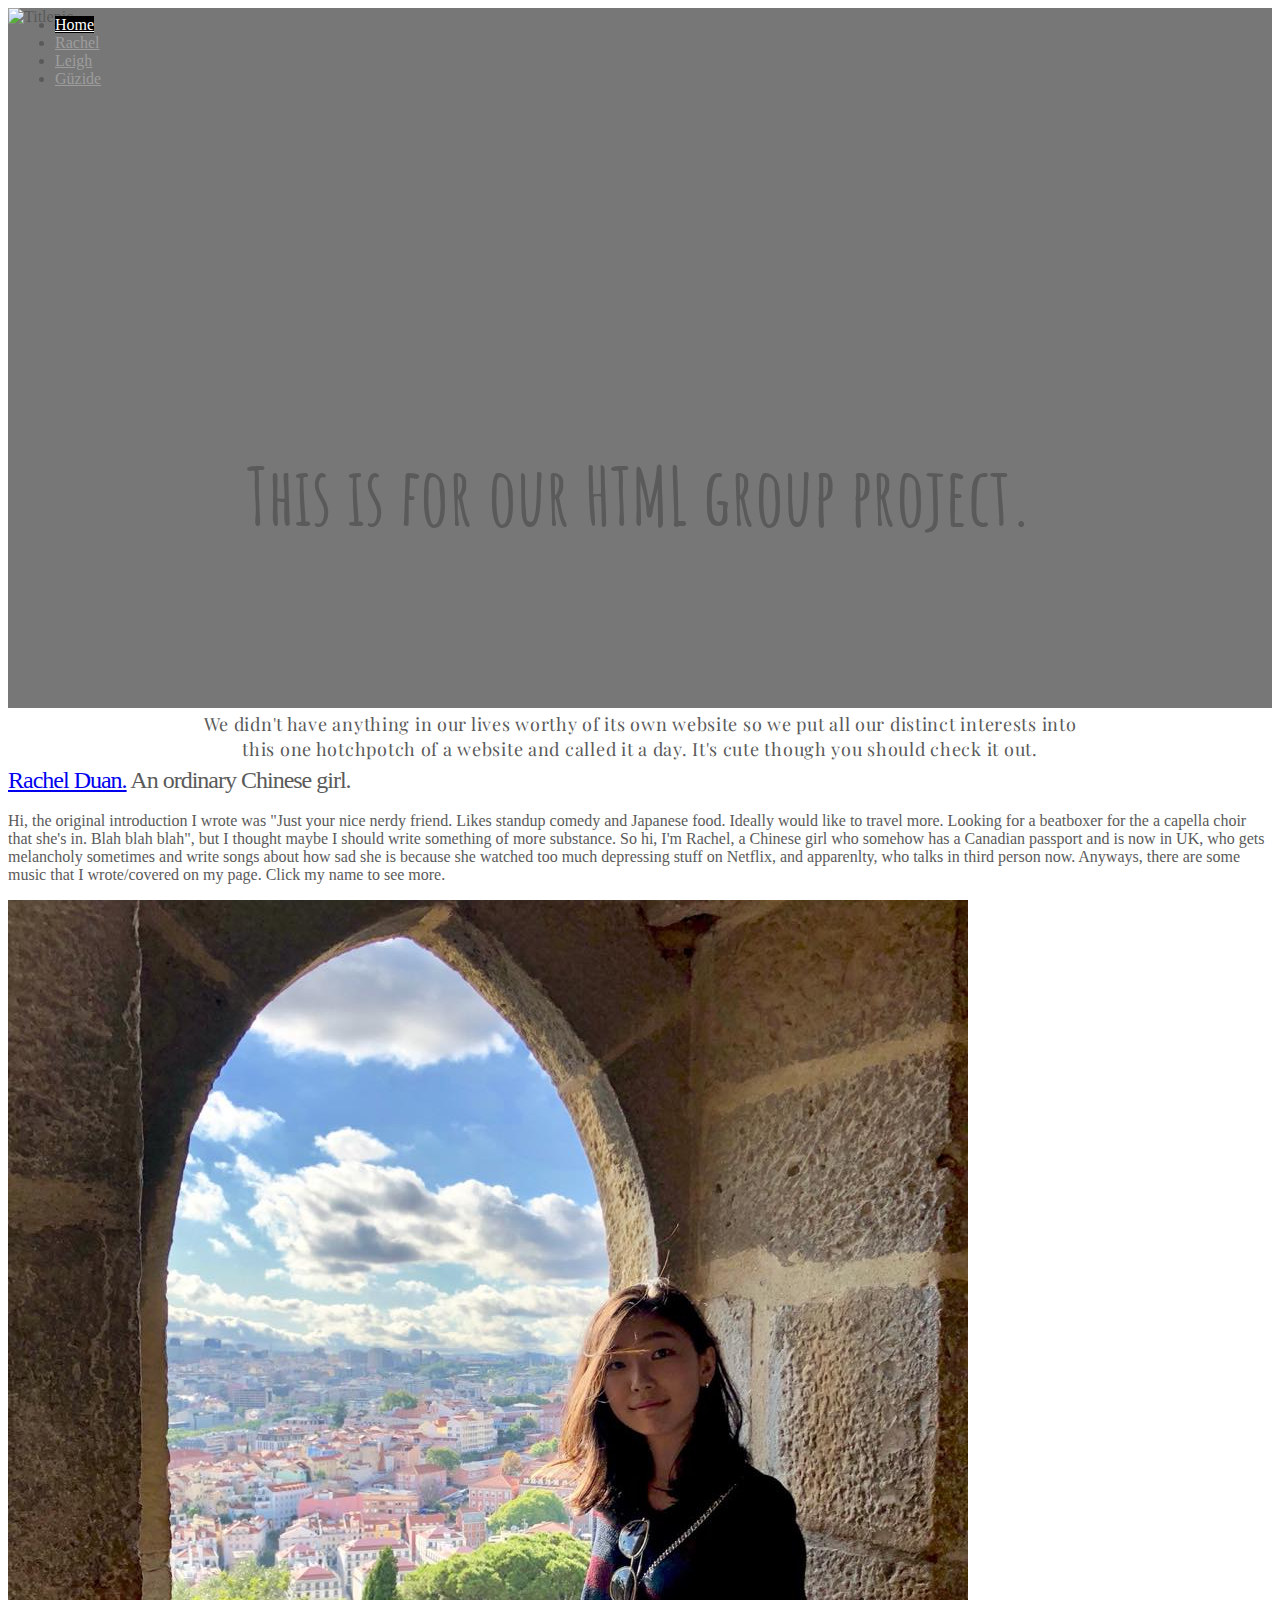
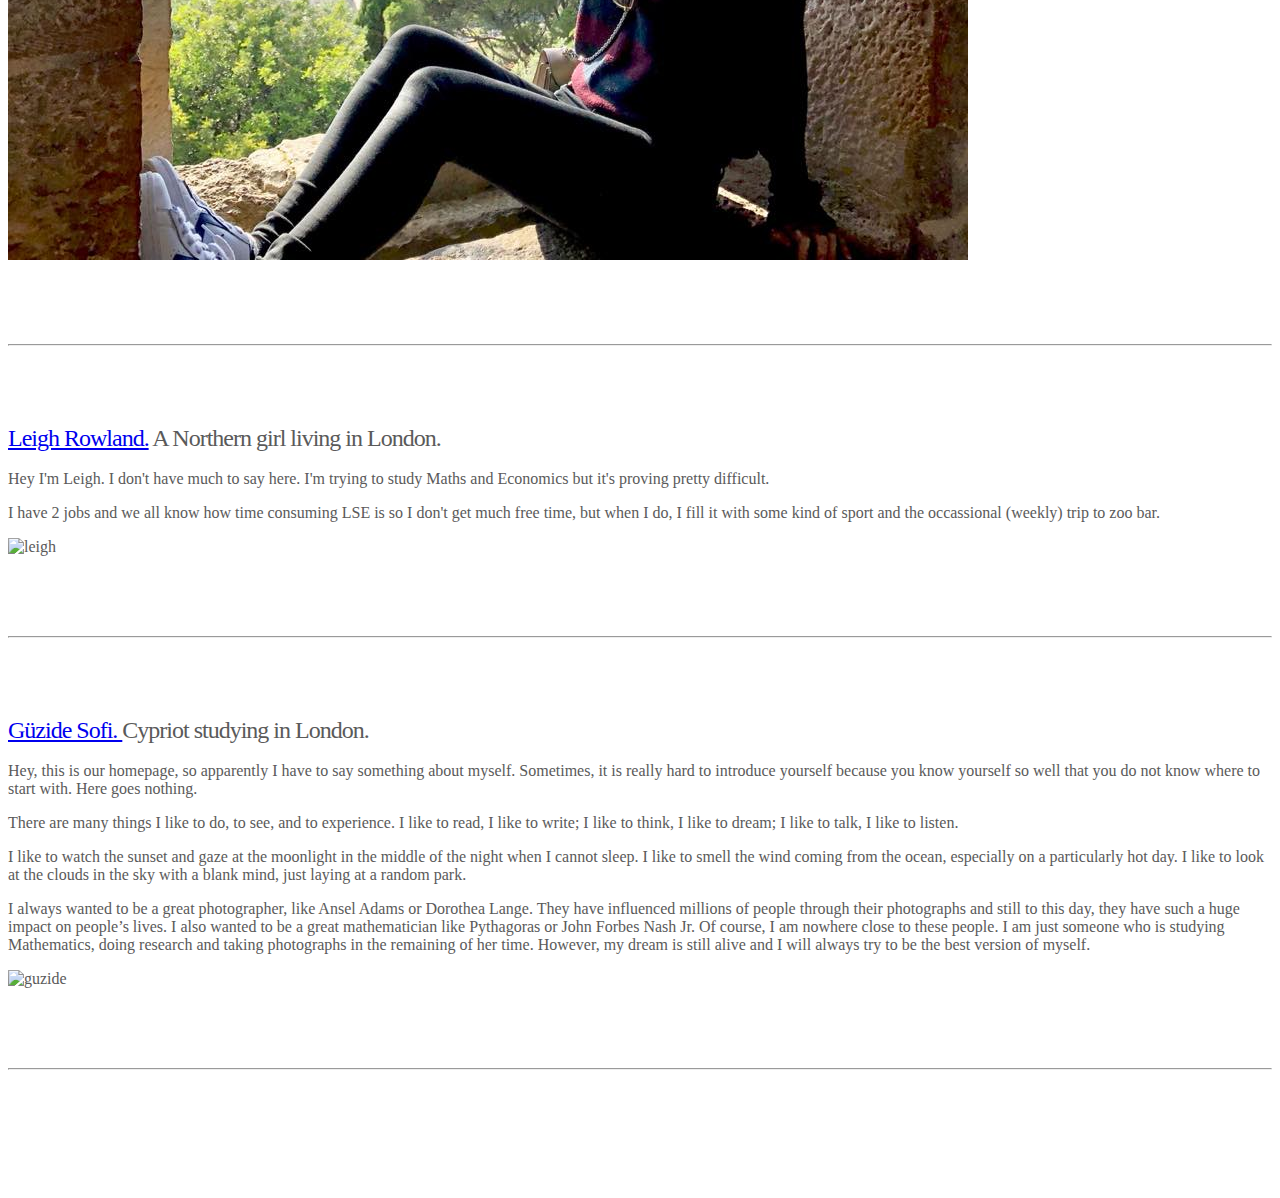
==== commit 6be2b4a0: "Merge branch 'master' of https://github.com/racheldww/teamproject" ====
--- a/index.html
+++ b/index.html
@@ -7,6 +7,8 @@
     <title>Our HTML Group Project</title>
     <link href="css/bootstrap.css" rel="stylesheet">
     <link href="css/custom.css" rel="stylesheet">
+    <link href="https://fonts.googleapis.com/css?family=Amatic+SC" rel="stylesheet">
+    <link href="https://fonts.googleapis.com/css?family=Playfair+Display" rel="stylesheet">
   </head>
 <!-- NAVBAR
 ================================================== -->
@@ -38,7 +40,7 @@
           <div class="container">
             <div class="carousel-caption">
               <h1>This is for our HTML group project.</h1>
-              <p>It's like a blog post where we each have one page and write about whatever we want. Life, love, food, travel, all that good stuff.</p>
+              <p>We didn't have anything in our lives worthy of its own website so we put all our distinct interests into this one hotchpotch of a website and called it a day. It's cute though you should check it out.</p>
             </div>
           </div>
         </div>
@@ -55,7 +57,7 @@
       <div class="row featurette">
         <div class="col-md-7" id='originals'>
           <h2 class="featurette-heading"><a href="rachel.html">Rachel Duan.</a> <span class="text-muted">An ordinary Chinese girl.</span></h2>
-          <p class="lead">Hi, the original introduction I wrote was "Just your nice nerdy friend. Likes standup comedy and Japanese food. Ideally would like to travel more. Looking for a beatboxer for the a capella choir that she's in. Blah blah blah", but I thought maybe I should write something of more substance. So hi, I'm Rachel, a Chinese girl who somehow has a Canadian passport and is now in UK, who gets melancholy sometimes and write songs about how sad she is because she watched too much BoJack Horseman and decided that she, too, 'fetishizes her sadness', which is not true, and apparenlty, who talks in third person now. Anyways, there are some music that I wrote/covered on my page. Click my name to see more.</p>
+          <p class="lead">Hi, the original introduction I wrote was "Just your nice nerdy friend. Likes standup comedy and Japanese food. Ideally would like to travel more. Looking for a beatboxer for the a capella choir that she's in. Blah blah blah", but I thought maybe I should write something of more substance. So hi, I'm Rachel, a Chinese girl who somehow has a Canadian passport and is now in UK, who gets melancholy sometimes and write songs about how sad she is because she watched too much depressing stuff on Netflix, and apparenlty, who talks in third person now. Anyways, there are some music that I wrote/covered on my page. Click my name to see more.</p>
         </div>
         <div class="col-md-5">
           <img class="featurette-image img-responsive center-block img-rounded" src="images/rachel.jpg" alt="Rachel Image">
@@ -66,8 +68,9 @@
 
       <div class="row featurette">
         <div class="col-md-7 col-md-push-5">
-          <h2 class="featurette-heading">Leigh Rowland. <span class="text-muted">Write something about yourself!</span></h2>
-          <p class="lead">Short introduction of some sort.</p>
+          <h2 class="featurette-heading"><a href="leigh.html">Leigh Rowland.</a> <span class="text-muted">A Northern girl living in London.</span></h2>
+          <p class="lead">Hey I'm Leigh. I don't have much to say here. I'm trying to study Maths and Economics but it's proving pretty difficult.</p>
+          <p class="lead">I have 2 jobs and we all know how time consuming LSE is so I don't get much free time, but when I do, I fill it with some kind of sport and the occassional (weekly) trip to zoo bar. </p>
         </div>
         <div class="col-md-5 col-md-pull-7">
           <img class="featurette-image img-responsive center-block img-rounded" src="images/leigh.jpg" alt="leigh">
--- a/css/custom.css
+++ b/css/custom.css
@@ -7,19 +7,17 @@
   color: #5a5a5a;
 }
 
-@font-face {
-    font-family: beforetherain;
-    src: url(fonts/BeforeTheRain.woff);
+/* This needs fixing, media action not working */
+
+@media screen and (max-width: 1000px) {
+  .carousel-caption h1 {
+    font-size: 5px;
+  }
 }
-
-@font-face {
-    font-family: modern;
-    src: url(fonts/modern.woff);
-}
-
-@font-face {
-    font-family: unrulyness;
-    src: url(fonts/unrulyness.woff);
+@media screen and (max-width: 1000px) {
+  .carousel-caption p {
+    font-size: 5px;
+  }
 }
 
 /* CUSTOMIZE THE NAVBAR
@@ -46,6 +44,7 @@
 .navbar-wrapper .navbar .container {
   width: auto;
 }
+
 /* Overwriting navbar properties */
 .navbar-wrapper .navbar .navbar-nav > li > a {
   color: #9d9d9d;
@@ -103,8 +102,8 @@
   right: 0%;
   bottom: 300px;
   left: 0%;
-  font-family: unrulyness;
-  font-size: 100px;
+  font-size: 80px;
+  font-family: 'Amatic SC', cursive;
   text-shadow: none;
   text-align: center;
 }
@@ -112,15 +111,16 @@
 .carousel-caption p {
   position: absolute;
   right: 15%;
-  bottom: 200px;
+  bottom: 100px;
   left: 15%;
   padding-top: 20px;
   padding-bottom: 20px;
-  font-family: modern;
-  font-size: 21px;
+  font-size: 18px;
   text-align: center;
   line-height: 1.4;
   text-shadow: none;
+  letter-spacing: 0.04em;
+  font-family: 'Playfair Display', serif;
 }
 
 /* Featurettes
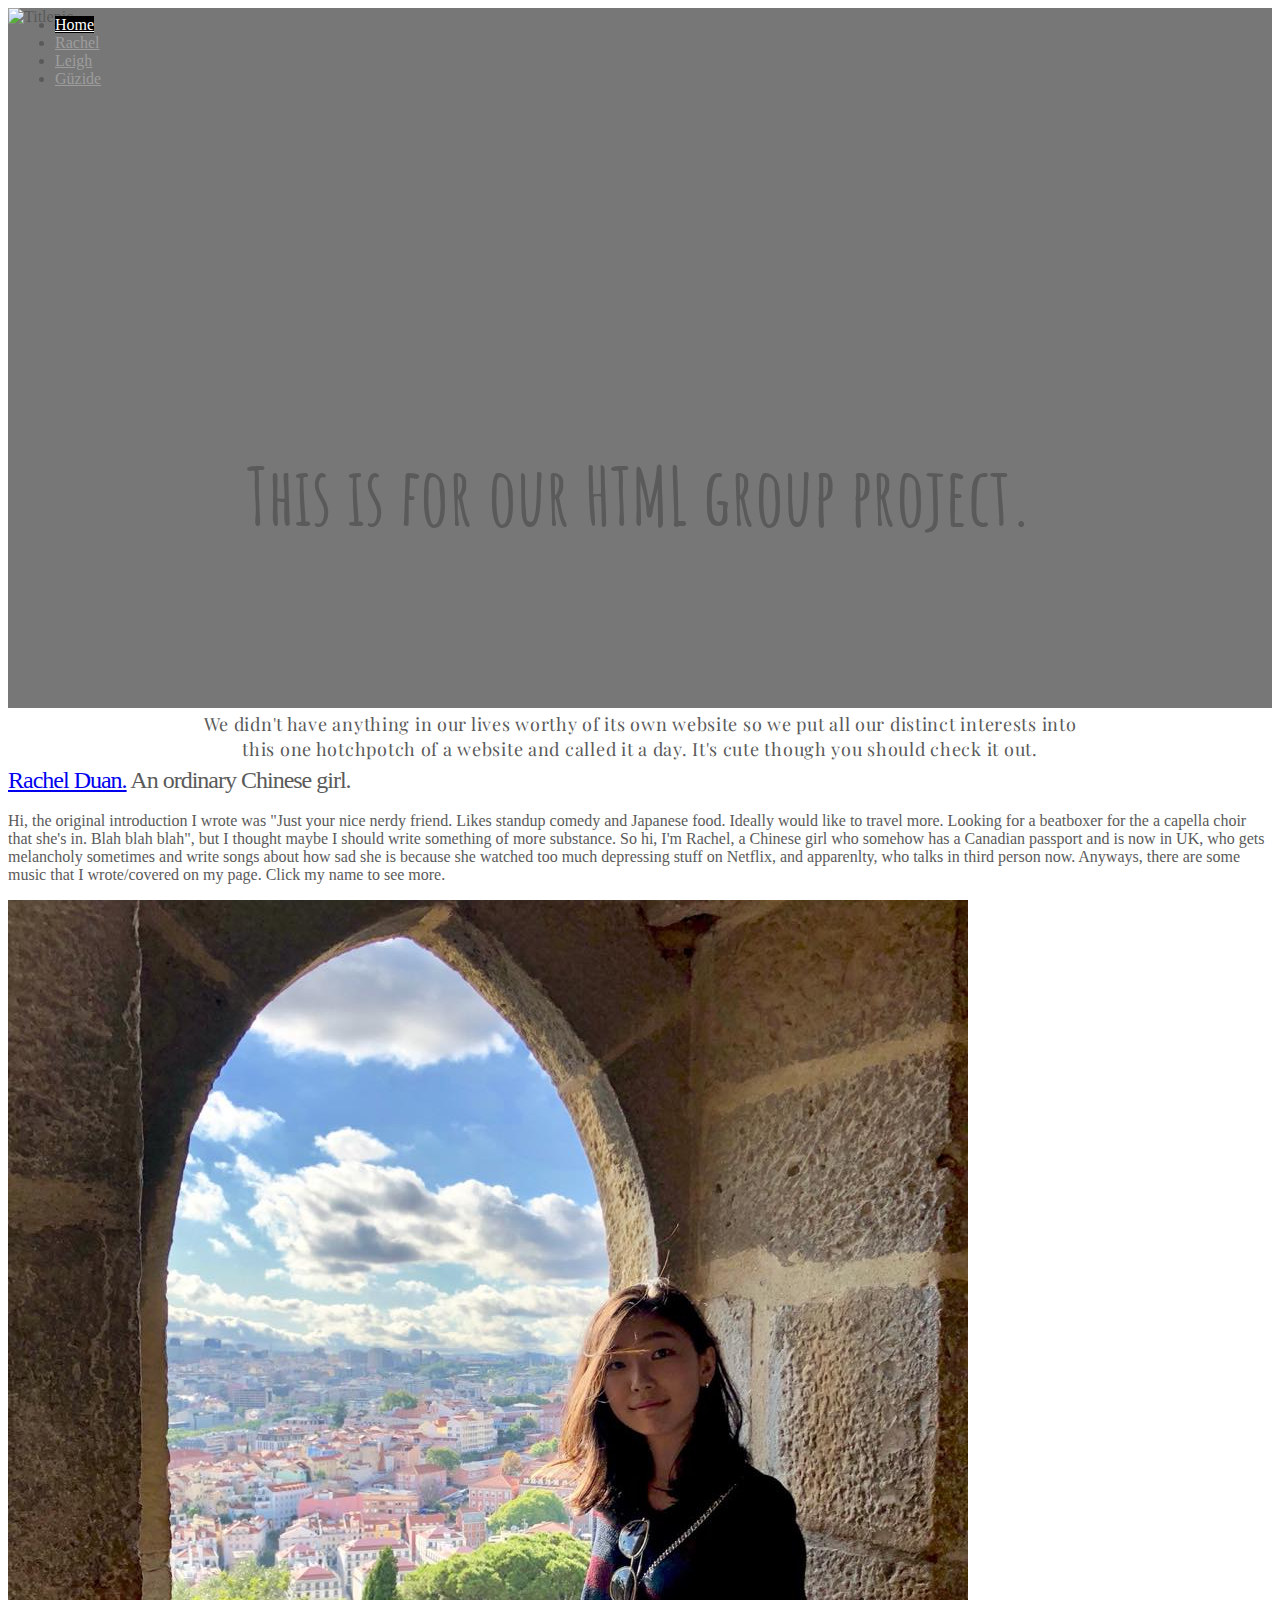
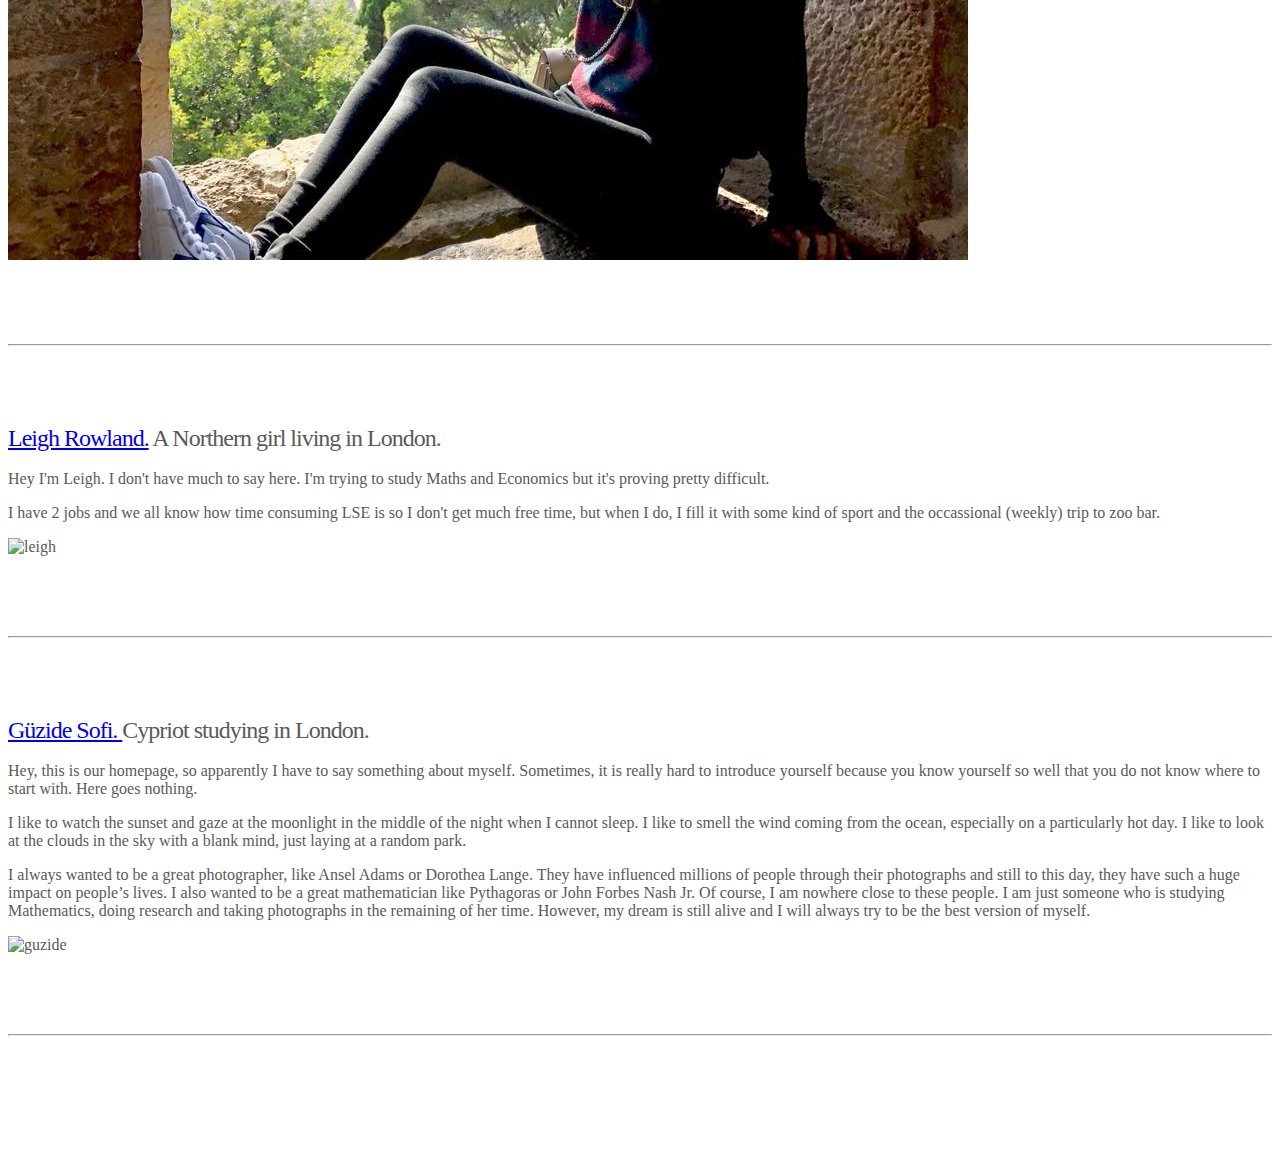
==== commit 2a4f3d87: "change in bio" ====
--- a/index.html
+++ b/index.html
@@ -9,6 +9,7 @@
     <link href="css/custom.css" rel="stylesheet">
     <link href="https://fonts.googleapis.com/css?family=Amatic+SC" rel="stylesheet">
     <link href="https://fonts.googleapis.com/css?family=Playfair+Display" rel="stylesheet">
+    <link href="https://fonts.googleapis.com/css?family=Reenie+Beanie" rel="stylesheet">
   </head>
 <!-- NAVBAR
 ================================================== -->
@@ -84,8 +85,6 @@
           <h2 class="featurette-heading"><a href="guzide.html">Güzide Sofi. </a><span class="text-muted">Cypriot studying in London.</span></h2>
           <p class="lead">Hey, this is our homepage, so apparently I have to say something about myself. Sometimes, it is really hard to introduce yourself because you know yourself so well that you do not know where to start with. Here goes nothing.</p>
 
-          <p class="lead">There are many things I like to do, to see, and to experience. I like to read, I like to write; I like to think, I like to dream; I like to talk, I like to listen.</p>
-
           <p class="lead">I like to watch the sunset and gaze at the moonlight in the middle of the night when I cannot sleep. I like to smell the wind coming from the ocean, especially on a particularly hot day. I like to look at the clouds in the sky with a blank mind, just laying at a random park.</p>
 
           <p class="lead">I always wanted to be a great photographer, like Ansel Adams or Dorothea Lange. They have influenced millions of people through their photographs and still to this day, they have such a huge impact on people’s lives. I also wanted to be a great mathematician like Pythagoras or John Forbes Nash Jr. Of course, I am nowhere close to these people. I am just someone who is studying Mathematics, doing research and taking photographs in the remaining of her time. However, my dream is still alive and I will always try to be the best version of myself.
